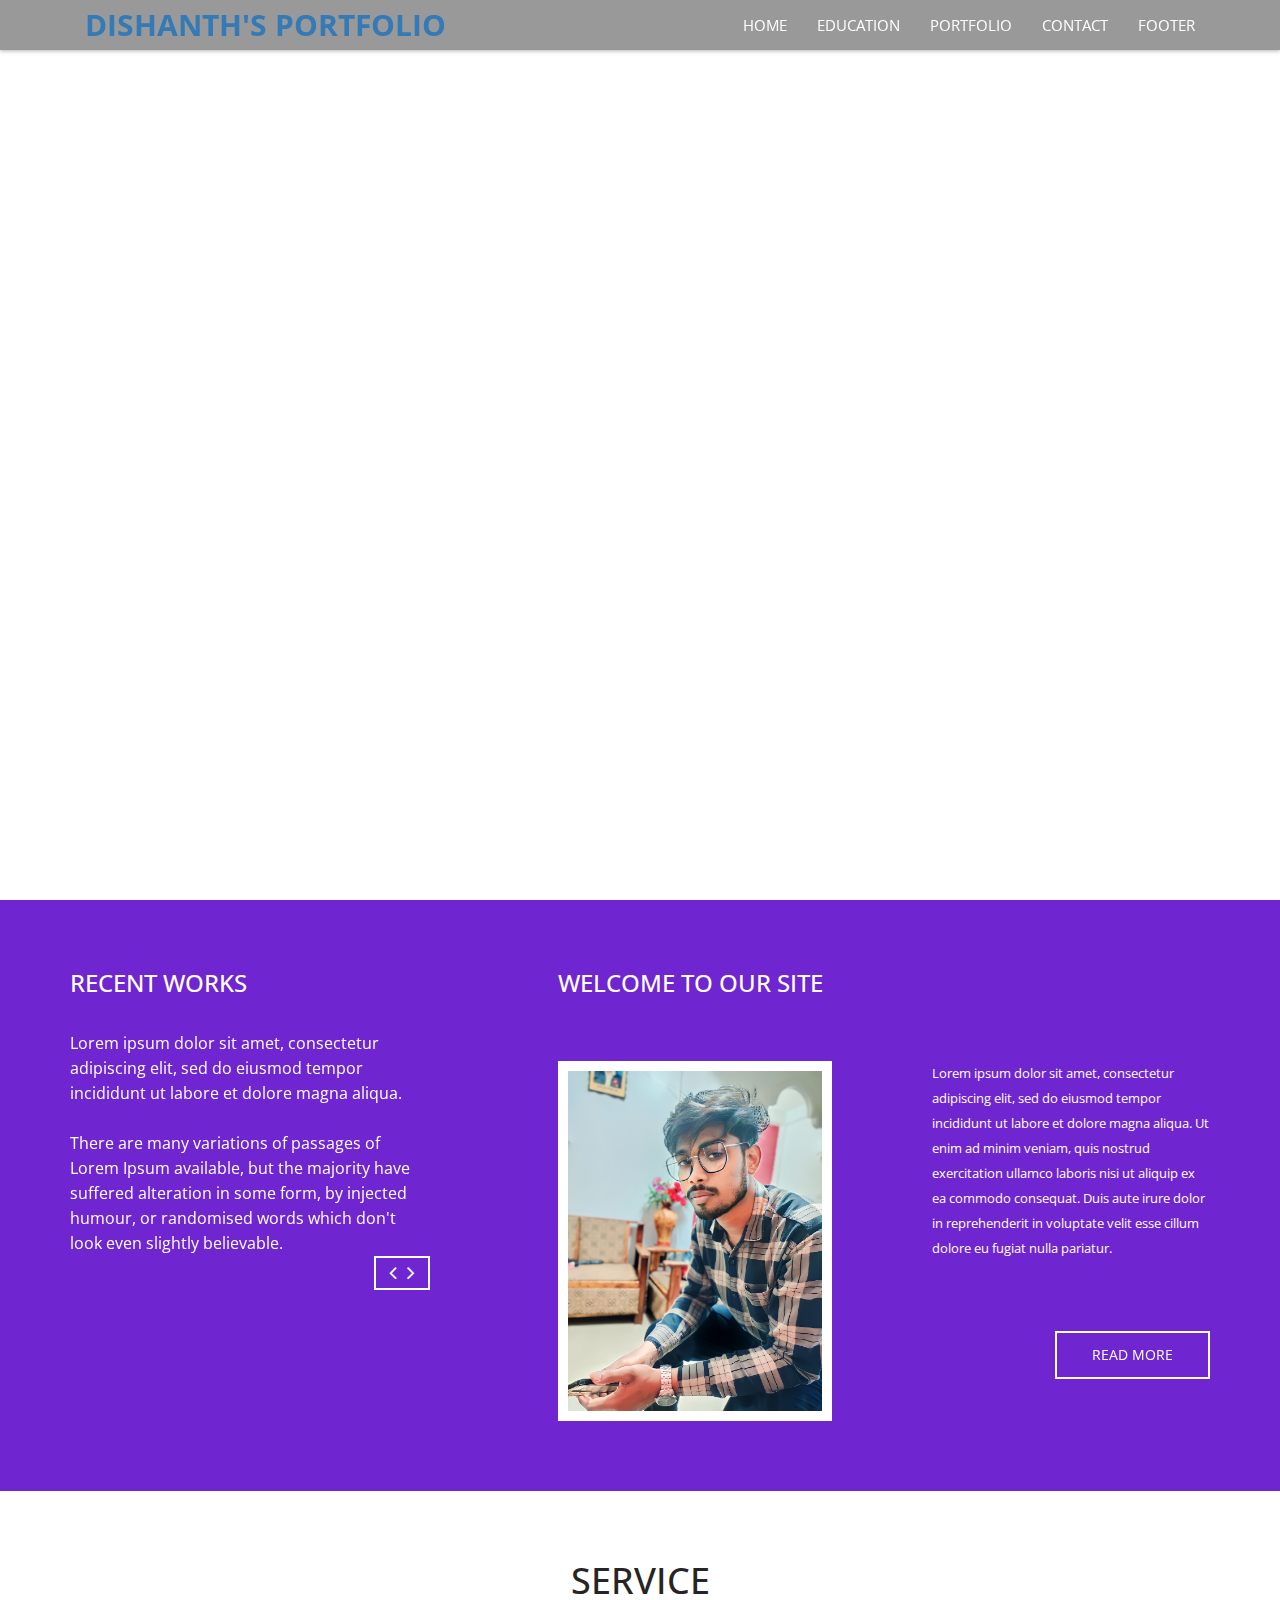
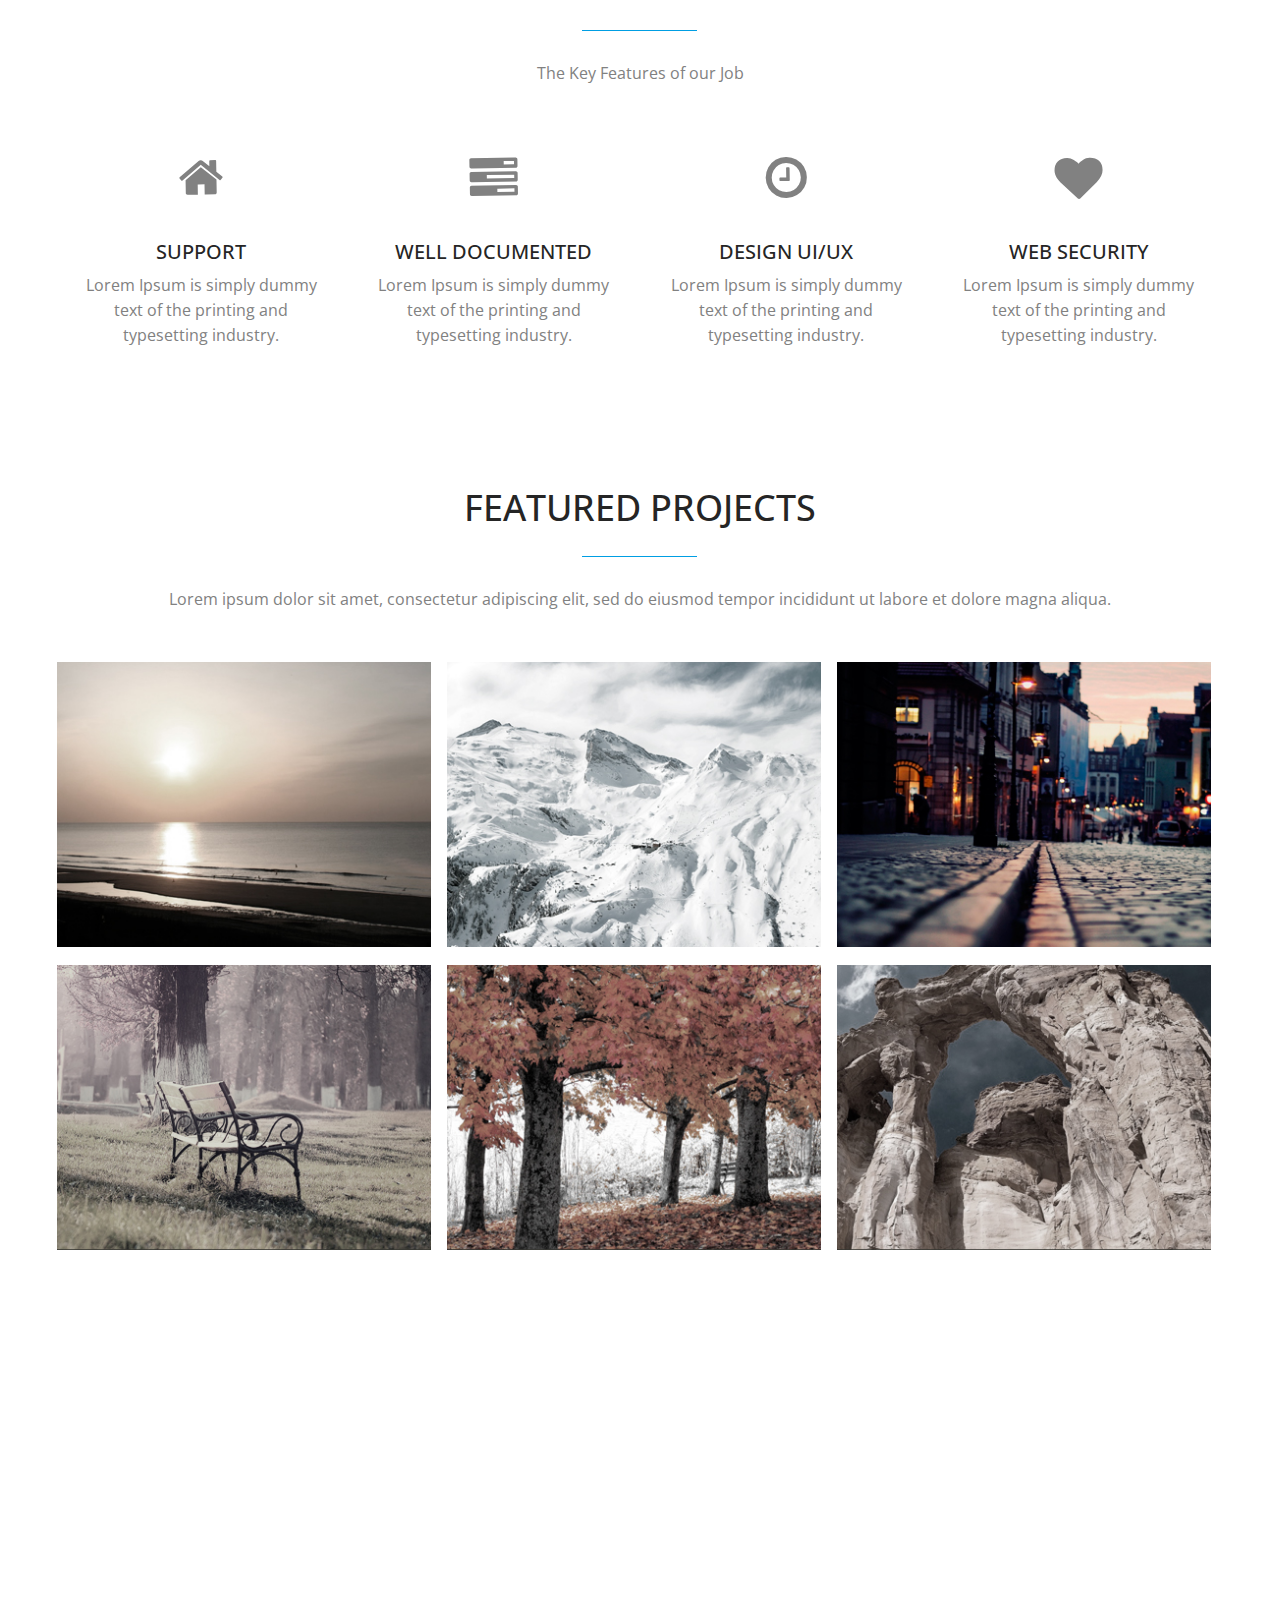
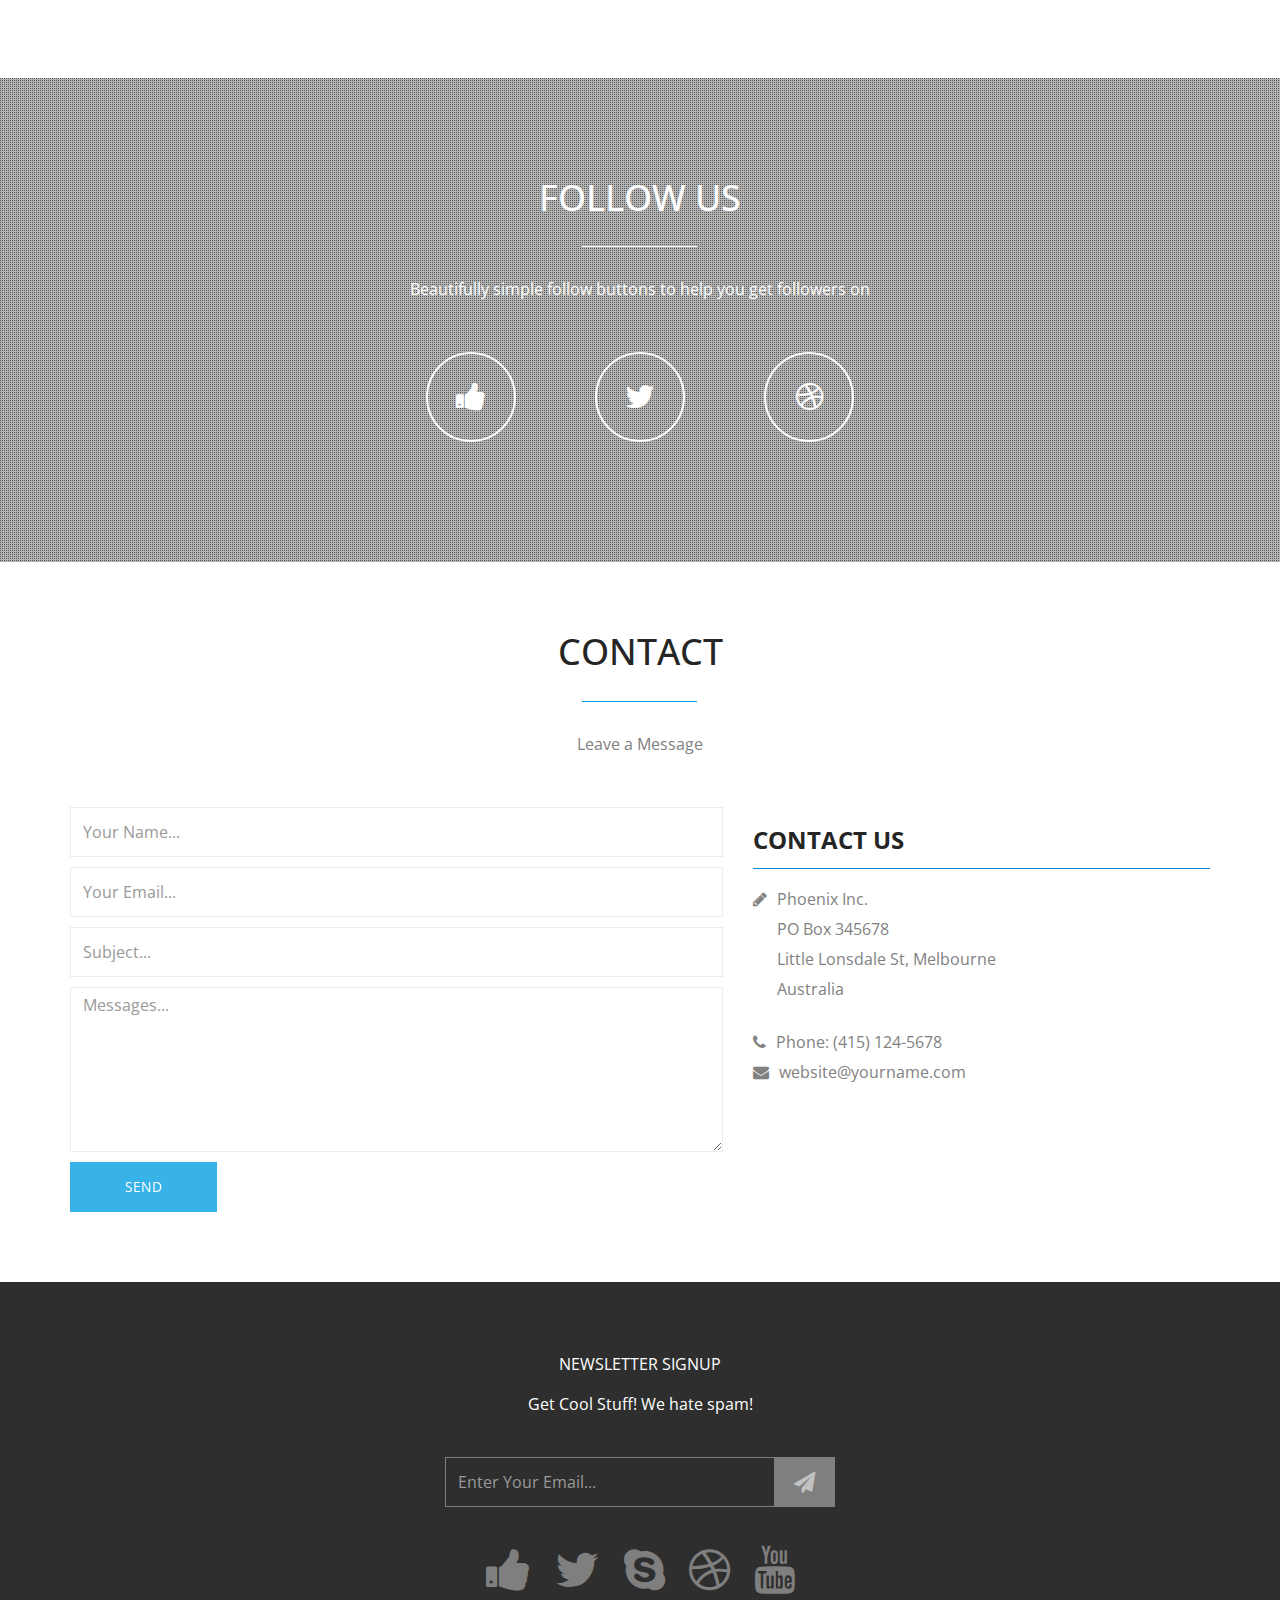
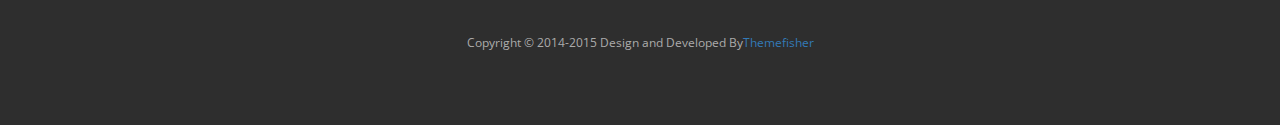
==== index.html @ 896ec860 "trio" ====
<!DOCTYPE html>
<html lang="en" class="no-js"> <!--<![endif]-->
    <head>
    	<!-- meta character set -->
        <meta charset="utf-8">
		<!-- Always force latest IE rendering engine or request Chrome Frame -->
        <meta http-equiv="X-UA-Compatible" content="IE=edge,chrome=1">
        <title>Portfolio</title>		
		<!-- Meta Description -->
        <meta name="description" content="Blue One Page Creative HTML5 Template">
        <meta name="keywords" content="one page, single page, onepage, responsive, parallax, creative, business, html5, css3, css3 animation">
        <meta name="author" content="Muhammad Morshed">
		
		<!-- Mobile Specific Meta -->
        <meta name="viewport" content="width=device-width, initial-scale=1">
		
		<!-- CSS
		================================================== -->
		
		<link href='http://fonts.googleapis.com/css?family=Open+Sans:400,300,700' rel='stylesheet' type='text/css'>
		
		<!-- Fontawesome Icon font -->
        <link rel="stylesheet" href="css/font-awesome.min.css">
		<!-- bootstrap.min -->
        <link rel="stylesheet" href="css/jquery.fancybox.css">
		<!-- bootstrap.min -->
        <link rel="stylesheet" href="css/bootstrap.min.css">
		<!-- bootstrap.min -->
        <link rel="stylesheet" href="css/owl.carousel.css">
		<!-- bootstrap.min -->
        <link rel="stylesheet" href="css/slit-slider.css">
		<!-- bootstrap.min -->
        <link rel="stylesheet" href="css/animate.css">
		<!-- Main Stylesheet -->
        <link rel="stylesheet" href="css/main.css">

		<!-- Modernizer Script for old Browsers -->
        <script src="js/modernizr-2.6.2.min.js"></script>

    </head>
	
    <body id="body">

		<!-- preloader -->
		<div id="preloader">
            <div class="loder-box">
            	<div class="battery"></div>
            </div>
		</div>
		<!-- end preloader -->

        <!--
        Fixed Navigation
        ==================================== -->
        <header id="navigation" class="navbar-inverse navbar-fixed-top animated-header">
            <div class="container">
                <div class="navbar-header">
                    <!-- responsive nav button -->
					<button type="button" class="navbar-toggle" data-toggle="collapse" data-target=".navbar-collapse">
						<span class="sr-only">Toggle navigation</span>
						<span class="icon-bar"></span>
						<span class="icon-bar"></span>
						<span class="icon-bar"></span>
                    </button>
					<!-- /responsive nav button -->
					
					<!-- logo -->
					<h1 class="navbar-brand">
						<a href="#body">DISHANTH'S PORTFOLIO</a>
					</h1>
					<!-- /logo -->
                </div>

				<!-- main nav -->
                <nav class="collapse navbar-collapse navbar-right" role="navigation">
                    <ul id="nav" class="nav navbar-nav">
                        <li><a href="#body">Home</a></li>
						<li><a href="#about">Education</a></li>
                        <li><a href="#portfolio">portfolio</a></li>
                        <li><a href="#contact">Contact</a></li>
						<li><a href="#footer">footer</a></li>
                    </ul>
                </nav>
				<!-- /main nav -->
				
            </div>
        </header>
        <!--
        End Fixed Navigation
        ==================================== -->
		
		<main class="site-content" role="main">
		
        <!--
        Home Slider
        ==================================== -->
		
		<section id="home-slider">
            <div id="slider" class="sl-slider-wrapper">

				<div class="sl-slider">
				
					<div class="sl-slide" data-orientation="horizontal" data-slice1-rotation="-25" data-slice2-rotation="-25" data-slice1-scale="2" data-slice2-scale="2">

						<div class="bg-img bg-img-1"></div>

						<div class="slide-caption">
                            <div class="caption-content">
                                <h2 class="animated fadeInDown">Expert web development stunning <br> results</h2>
                                <span class="animated fadeInDown">Fast, secure, and SEO friendly</span>
                            </div>
                        </div>
						
					</div>
					
					<div class="sl-slide" data-orientation="vertical" data-slice1-rotation="10" data-slice2-rotation="-15" data-slice1-scale="1.5" data-slice2-scale="1.5">
					
						<div class="bg-img bg-img-2"></div>
						<div class="slide-caption">
                            <div class="caption-content">
                                <h2>Transform your moments into <br> cinematic</h2>
                                <span>masterpieces edit like a pro today</span>
                            </div>
                        </div>
						
					</div>
					
					<div class="sl-slide" data-orientation="horizontal" data-slice1-rotation="3" data-slice2-rotation="3" data-slice1-scale="2" data-slice2-scale="1">
						
						<div class="bg-img bg-img-3"></div>
						<div class="slide-caption">
                            <div class="caption-content">
                                <h2>Expert solutions, reliable service <br> trust a skilled </h2>
                                <span>technician to get the job done right</span>
                            </div>
                        </div>

					</div>

				</div><!-- /sl-slider -->

          
                
                <nav id="nav-arrows" class="nav-arrows hidden-xs hidden-sm visible-md visible-lg">
                    <a href="javascript:;" class="sl-prev">
                        <i class="fa fa-angle-left fa-3x"></i>
                    </a>
                    <a href="javascript:;" class="sl-next">
                        <i class="fa fa-angle-right fa-3x"></i>
                    </a>
                </nav>
                

				<nav id="nav-dots" class="nav-dots visible-xs visible-sm hidden-md hidden-lg">
					<span class="nav-dot-current"></span>
					<span></span>
					<span></span>
				</nav>

			</div><!-- /slider-wrapper -->
		</section>
		
       
			
			<!-- about section -->
			<section id="about" >
				<div class="container">
					<div class="row">
						<div class="col-md-4 wow animated fadeInLeft">
							<div class="recent-works">
								<h3>Recent Works</h3>
								<div id="works">
									<div class="work-item">
										<p>Lorem ipsum dolor sit amet, consectetur adipiscing elit, sed do eiusmod tempor incididunt ut labore et dolore magna aliqua. <br> <br> There are many variations of passages of Lorem Ipsum available, but the majority have suffered alteration in some form, by injected humour, or randomised words which don't look even slightly believable.</p>
									</div>
									<div class="work-item">
										<p>Lorem ipsum dolor sit amet, consectetur adipiscing elit, sed do eiusmod tempor incididunt ut labore et dolore magna aliqua. <br><br> There are many variations of passages of Lorem Ipsum available, but the majority have suffered alteration in some form, by injected humour, or randomised words which don't look even slightly believable.</p>
									</div>
									<div class="work-item">
										<p>Lorem ipsum dolor sit amet, consectetur adipiscing elit, sed do eiusmod tempor incididunt ut labore et dolore magna aliqua. <br><br> There are many variations of passages of Lorem Ipsum available, but the majority have suffered alteration in some form, by injected humour, or randomised words which don't look even slightly believable.</p>
									</div>
								</div>
							</div>
						</div>
						<div class="col-md-7 col-md-offset-1 wow animated fadeInRight">
							<div class="welcome-block">
								<h3>Welcome To Our Site</h3>								
						     	 <div class="message-body">
									<img src="img/member-1.jpg" class="pull-left" alt="member">
						       		<p>Lorem ipsum dolor sit amet, consectetur adipiscing elit, sed do eiusmod tempor incididunt ut labore et dolore magna aliqua. Ut enim ad minim veniam, quis nostrud exercitation ullamco laboris nisi ut aliquip ex ea commodo consequat. Duis aute irure dolor in reprehenderit in voluptate velit esse cillum dolore eu fugiat nulla pariatur. </p>
						     	 </div>
						       	<a href="#" class="btn btn-border btn-effect pull-right">Read More</a>
						    </div>
						</div>
					</div>
				</div>
			</section>
			<!-- end about section -->
			
			
			<!-- Service section -->
			<section id="service">
				<div class="container">
					<div class="row">
					
						<div class="sec-title text-center">
							<h2 class="wow animated bounceInLeft">Service</h2>
							<p class="wow animated bounceInRight">The Key Features of our Job</p>
						</div>
						
						<div class="col-md-3 col-sm-6 col-xs-12 text-center wow animated zoomIn">
							<div class="service-item">
								<div class="service-icon">
									<i class="fa fa-home fa-3x"></i>
								</div>
								<h3>Support</h3>
								<p>Lorem Ipsum is simply dummy text of the printing and typesetting industry. </p>
							</div>
						</div>
					
						<div class="col-md-3 col-sm-6 col-xs-12 text-center wow animated zoomIn" data-wow-delay="0.3s">
							<div class="service-item">
								<div class="service-icon">
									<i class="fa fa-tasks fa-3x"></i>
								</div>
								<h3>Well Documented</h3>
								<p>Lorem Ipsum is simply dummy text of the printing and typesetting industry. </p>
							</div>
						</div>
					
						<div class="col-md-3 col-sm-6 col-xs-12 text-center wow animated zoomIn" data-wow-delay="0.6s">
							<div class="service-item">
								<div class="service-icon">
									<i class="fa fa-clock-o fa-3x"></i>
								</div>
								<h3>Design UI/UX</h3>
								<p>Lorem Ipsum is simply dummy text of the printing and typesetting industry. </p>
							</div>
						</div>
					
						<div class="col-md-3 col-sm-6 col-xs-12 text-center wow animated zoomIn" data-wow-delay="0.9s">
							<div class="service-item">
								<div class="service-icon">
									<i class="fa fa-heart fa-3x"></i>
								</div>
								
								<h3>Web Security</h3>
								<p>Lorem Ipsum is simply dummy text of the printing and typesetting industry. </p>							
							</div>
						</div>
						
					</div>
				</div>
			</section>
			<!-- end Service section -->
			
			<!-- portfolio section -->
			<section id="portfolio">
				<div class="container">
					<div class="row">
					
						<div class="sec-title text-center wow animated fadeInDown">
							<h2>FEATURED PROJECTS</h2>
							<p>Lorem ipsum dolor sit amet, consectetur adipiscing elit, sed do eiusmod tempor incididunt ut labore et dolore magna aliqua.</p>
						</div>
						

						<ul class="project-wrapper wow animated fadeInUp">
							<li class="portfolio-item">
								<img src="img/portfolio/item.jpg" class="img-responsive" alt="Lorem ipsum dolor sit amet, consectetur adipiscing elit, sed do eiusmod tempor incididunt ut labore et dolore magna aliqua. Ut enim ad minim veniam, quis nostrud exercitation ullamco laboris nisi ut aliquip ex ea commodo consequat">
								<figcaption class="mask">
									<h3>Wall street</h3>
									<p>Lorem Ipsum is simply dummy text of the printing and typesetting ndustry. </p>
								</figcaption>
								<ul class="external">
									<li><a class="fancybox" title="Araund The world" data-fancybox-group="works" href="img/portfolio/item.jpg"><i class="fa fa-search"></i></a></li>
									<li><a href=""><i class="fa fa-link"></i></a></li>
								</ul>
							</li>
							
							<li class="portfolio-item">
								<img src="img/portfolio/item2.jpg" class="img-responsive" alt="Lorem Ipsum is simply dummy text of the printing and typesetting ndustry. ">
								<figcaption class="mask">
									<h3>Wall street</h3>
									<p>Lorem Ipsum is simply dummy text of the printing and typesetting ndustry. </p>
								</figcaption>
								<ul class="external">
									<li><a class="fancybox" title="Wall street" href="img/slider/banner.jpg" data-fancybox-group="works" ><i class="fa fa-search"></i></a></li>
									<li><a href=""><i class="fa fa-link"></i></a></li>
								</ul>
							</li>
							
							<li class="portfolio-item">
								<img src="img/portfolio/item3.jpg" class="img-responsive" alt="Lorem Ipsum is simply dummy text of the printing and typesetting ndustry. ">
								<figcaption class="mask">
									<h3>Wall street</h3>
									<p>Lorem Ipsum is simply dummy text of the printing and typesetting ndustry. </p>
								</figcaption>
								<ul class="external">
									<li><a class="fancybox" title="Behind The world" data-fancybox-group="works" href="img/portfolio/item3.jpg"><i class="fa fa-search"></i></a></li>
									<li><a href=""><i class="fa fa-link"></i></a></li>
								</ul>
							</li>
							
							<li class="portfolio-item">
								<img src="img/portfolio/item4.jpg" class="img-responsive" alt="Lorem Ipsum is simply dummy text of the printing and typesetting ndustry.">
								<figcaption class="mask">
									<h3>Wall street</h3>
									<p>Lorem Ipsum is simply dummy text of the printing and typesetting ndustry. </p>
								</figcaption>
								<ul class="external">
									<li><a class="fancybox" title="Wall street 4" data-fancybox-group="works" href="img/portfolio/item4.jpg"><i class="fa fa-search"></i></a></li>
									<li><a href=""><i class="fa fa-link"></i></a></li>
								</ul>
							</li>
							
							<li class="portfolio-item">
								<img src="img/portfolio/item5.jpg" class="img-responsive" alt="Lorem Ipsum is simply dummy text of the printing and typesetting ndustry. ">
								<figcaption class="mask">
									<h3>Wall street</h3>
									<p>Lorem Ipsum is simply dummy text of the printing and typesetting ndustry. </p>
								</figcaption>
								<ul class="external">
									<li><a class="fancybox" title="Wall street 5" data-fancybox-group="works" href="img/portfolio/item5.jpg"><i class="fa fa-search"></i></a></li>
									<li><a href=""><i class="fa fa-link"></i></a></li>
								</ul>
							</li>
							
							<li class="portfolio-item">
								<img src="img/portfolio/item6.jpg" class="img-responsive" alt="Lorem Ipsum is simply dummy text of the printing and typesetting ndustry. ">
								<figcaption class="mask">
									<h3>Wall street</h3>
									<p>Lorem Ipsum is simply dummy text of the printing and typesetting ndustry. </p>
								</figcaption>
								<ul class="external">
									<li><a class="fancybox" title="Wall street 6" data-fancybox-group="works" href="img/portfolio/item6.jpg"><i class="fa fa-search"></i></a></li>
									<li><a href=""><i class="fa fa-link"></i></a></li>
								</ul>
							</li>
						</ul>
						
					</div>
				</div>
			</section>
			<!-- end portfolio section -->
			
			<!-- Testimonial section -->
			<section id="testimonials" class="parallax">
				<div class="overlay">
					<div class="container">
						<div class="row">
						</div>
					</div>
				</div>
			</section>
			<!-- end Testimonial section -->
			
			<!-- Social section -->
			<section id="social" class="parallax">
				<div class="overlay">
					<div class="container">
						<div class="row">
						
							<div class="sec-title text-center white wow animated fadeInDown">
								<h2>FOLLOW US</h2>
								<p>Beautifully simple follow buttons to help you get followers on</p>
							</div>
							
							<ul class="social-button">
								<li class="wow animated zoomIn"><a href="#"><i class="fa fa-thumbs-up fa-2x"></i></a></li>
								<li class="wow animated zoomIn" data-wow-delay="0.3s"><a href="#"><i class="fa fa-twitter fa-2x"></i></a></li>
								<li class="wow animated zoomIn" data-wow-delay="0.6s"><a href="#"><i class="fa fa-dribbble fa-2x"></i></a></li>							
							</ul>
							
						</div>
					</div>
				</div>
			</section>
			<!-- end Social section -->
			
			<!-- Contact section -->
			<section id="contact" >
				<div class="container">
					<div class="row">
						
						<div class="sec-title text-center wow animated fadeInDown">
							<h2>Contact</h2>
							<p>Leave a Message</p>
						</div>
						
						
						<div class="col-md-7 contact-form wow animated fadeInLeft">
							<form action="#" method="post">
								<div class="input-field">
									<input type="text" name="name" class="form-control" placeholder="Your Name...">
								</div>
								<div class="input-field">
									<input type="email" name="email" class="form-control" placeholder="Your Email...">
								</div>
								<div class="input-field">
									<input type="text" name="subject" class="form-control" placeholder="Subject...">
								</div>
								<div class="input-field">
									<textarea name="message" class="form-control" placeholder="Messages..."></textarea>
								</div>
						       	<button type="submit" id="submit" class="btn btn-blue btn-effect">Send</button>
							</form>
						</div>
						
						<div class="col-md-5 wow animated fadeInRight">
							<address class="contact-details">
								<h3>Contact Us</h3>						
								<p><i class="fa fa-pencil"></i>Phoenix Inc.<span>PO Box 345678</span> <span>Little Lonsdale St, Melbourne </span><span>Australia</span></p><br>
								<p><i class="fa fa-phone"></i>Phone: (415) 124-5678 </p>
								<p><i class="fa fa-envelope"></i>website@yourname.com</p>
							</address>
						</div>
			
					</div>
				</div>
			</section>
			<!-- end Contact section -->
		</main>
		
		<footer id="footer">
			<div class="container">
				<div class="row text-center">
					<div class="footer-content">
						<div class="wow animated fadeInDown">
							<p>newsletter signup</p>
							<p>Get Cool Stuff! We hate spam!</p>
						</div>
						<form action="#" method="post" class="subscribe-form wow animated fadeInUp">
							<div class="input-field">
								<input type="email" class="subscribe form-control" placeholder="Enter Your Email...">
								<button type="submit" class="submit-icon">
									<i class="fa fa-paper-plane fa-lg"></i>
								</button>
							</div>
						</form>
						<div class="footer-social">
							<ul>
								<li class="wow animated zoomIn"><a href="#"><i class="fa fa-thumbs-up fa-3x"></i></a></li>
								<li class="wow animated zoomIn" data-wow-delay="0.3s"><a href="#"><i class="fa fa-twitter fa-3x"></i></a></li>
								<li class="wow animated zoomIn" data-wow-delay="0.6s"><a href="#"><i class="fa fa-skype fa-3x"></i></a></li>
								<li class="wow animated zoomIn" data-wow-delay="0.9s"><a href="#"><i class="fa fa-dribbble fa-3x"></i></a></li>
								<li class="wow animated zoomIn" data-wow-delay="1.2s"><a href="#"><i class="fa fa-youtube fa-3x"></i></a></li>
							</ul>
						</div>
						
						<p>Copyright &copy; 2014-2015 Design and Developed By<a href="http://www.themefisher.com">Themefisher</a> </p>
					</div>
				</div>
			</div>
		</footer>
		
		<!-- Essential jQuery Plugins
		================================================== -->
		<!-- Main jQuery -->
        <script src="js/jquery-1.11.1.min.js"></script>
		<!-- Twitter Bootstrap -->
        <script src="js/bootstrap.min.js"></script>
		<!-- Single Page Nav -->
        <script src="js/jquery.singlePageNav.min.js"></script>
		<!-- jquery.fancybox.pack -->
        <script src="js/jquery.fancybox.pack.js"></script>
		<!-- Google Map API -->
		<script src="http://maps.google.com/maps/api/js?sensor=false"></script>
		<!-- Owl Carousel -->
        <script src="js/owl.carousel.min.js"></script>
        <!-- jquery easing -->
        <script src="js/jquery.easing.min.js"></script>
        <!-- Fullscreen slider -->
        <script src="js/jquery.slitslider.js"></script>
        <script src="js/jquery.ba-cond.min.js"></script>
		<!-- onscroll animation -->
        <script src="js/wow.min.js"></script>
		<!-- Custom Functions -->
        <script src="js/main.js"></script>
    </body>
</html>
---- css/slit-slider.css ----
.sl-slide, .sl-slides-wrapper, .sl-slide-inner {
	position: absolute;
	width: 100%;
	height: 100%;
	top: 0;
	left: 0;
}

.sl-slider-wrapper {
	width: 100%;
	height: 600px;
	overflow: hidden;
	position: relative;
}



.bg-img {
	background-position: center center;
	background-repeat: no-repeat;
	background-size: cover;
	height: 100%;
	width: 100%;
}

/* Custom navigation arrows */

.nav-arrows span {
	position: absolute;
	z-index: 2000;
	top: 50%;
	width: 40px;
	height: 40px;
	border: 8px solid #ddd;
	border: 8px solid rgba(150,150,150,0.4);
	text-indent: -90000px;
	margin-top: -40px;
	cursor: pointer;
	
	-webkit-transform: rotate(45deg);
	-moz-transform: rotate(45deg);
	-o-transform: rotate(45deg);
	-ms-transform: rotate(45deg);
	transform: rotate(45deg);
}

.nav-arrows span:hover {
	border-color: rgba(150,150,150,0.9);
}

.nav-arrows span.nav-arrow-prev {
	left: 5%;
	border-right: none;
	border-top: none;
}

.nav-arrows span.nav-arrow-next {
	right: 5%;
	border-left: none;
	border-bottom: none;
}

#nav-arrows > a {
  border: 1px solid #fff;
  color: #fff;
  display: block;
  height: 60px;
  line-height: 76px;
  position: absolute;
  text-align: center;
  top: 50%;
  width: 60px;
  z-index: 20;
  margin-top: -30px;

    -webkit-transition: all 0.5s ease 0s;
       -moz-transition: all 0.5s ease 0s;
        -ms-transition: all 0.5s ease 0s;
         -o-transition: all 0.5s ease 0s;
            transition: all 0.5s ease 0s;
}

#nav-arrows > a.sl-prev {
	left: 50px;
}

#nav-arrows > a.sl-next {
	right: 50px;
}

#nav-arrows > a.sl-next:hover {
	background-color: #009EE3;
	border-color: #009EE3;
	color: #fff;
}

/* Custom navigation dots */

.nav-dots {
	text-align: center;
	position: absolute;
	bottom: 2%;
	height: 30px;
	width: 100%;
	left: 0;
	z-index: 1000;
}

.nav-dots span {
	display: inline-block;
	position: relative;
	width: 16px;
	height: 16px;
	border-radius: 50%;
	margin: 3px;
	background: #ddd;
	background: rgba(150,150,150,0.4);
	cursor: pointer;
	box-shadow: 
		0 1px 1px rgba(255,255,255,0.4), 
		inset 0 1px 1px rgba(0,0,0,0.1);
}

.nav-dots span {
	background: rgba(150,150,150,0.1);
	margin: 6px;
	-webkit-transition: all 0.2s;
	-moz-transition: all 0.2s;
	-ms-transition: all 0.2s;
	-o-transition: all 0.2s;
	transition: all 0.2s;
	box-shadow: 
		0 1px 1px rgba(255,255,255,0.4), 
		inset 0 1px 1px rgba(0,0,0,0.1),
		0 0 0 2px rgba(255,255,255,0.5);
}

.nav-dots span.nav-dot-current,
.nav-dots span:hover {
	box-shadow: 
		0 1px 1px rgba(255,255,255,0.4), 
		inset 0 1px 1px rgba(0,0,0,0.1),
		0 0 0 5px rgba(255,255,255,0.5);
}

.nav-dots span.nav-dot-current:after {
	content: "";
	position: absolute;
	width: 10px;
	height: 10px;
	top: 3px;
	left: 3px;
	border-radius: 50%;
	background: rgba(255,255,255,0.8);
}

.bg-img-1 {
	background-image: url(../img/slider/programming-background-collage.jpg);
}
.bg-img-2 {
	background-image: url(../img/slider/3.jpg);
}
.bg-img-3 {
	background-image: url(../img/slider/premium_photo-1714618817186-17ff0dbc8102.avif);
}


/* Animations for content elements */

.sl-trans-elems .caption-content h2 {
	-webkit-animation: moveUp 1s ease-in-out both;
	-moz-animation: moveUp 1s ease-in-out both;
	-o-animation: moveUp 1s ease-in-out both;
	-ms-animation: moveUp 1s ease-in-out both;
	animation: moveUp 1s ease-in-out both;
}
.sl-trans-elems .caption-content span,
.sl-trans-elems .caption-content a {
	-webkit-animation: fadeIn 0.5s linear 0.5s both;
	-moz-animation: fadeIn 0.5s linear 0.5s both;
	-o-animation: fadeIn 0.5s linear 0.5s both;
	-ms-animation: fadeIn 0.5s linear 0.5s both;
	animation: fadeIn 0.5s linear 0.5s both;
}

.sl-trans-back-elems .caption-content h2 {
	-webkit-animation: fadeOut 1s ease-in-out both;
	-moz-animation: fadeOut 1s ease-in-out both;
	-o-animation: fadeOut 1s ease-in-out both;
	-ms-animation: fadeOut 1s ease-in-out both;
	animation: fadeOut 1s ease-in-out both;
}
.sl-trans-back-elems .caption-content span,,
.sl-trans-back-elems .caption-content a {
	-webkit-animation: fadeOut 1s linear both;
	-moz-animation: fadeOut 1s linear both;
	-o-animation: fadeOut 1s linear both;
	-ms-animation: fadeOut 1s linear both;
	animation: fadeOut 1s linear both;
}

@-webkit-keyframes moveUp{
	0% {-webkit-transform: translateY(40px);}
	100% {-webkit-transform: translateY(0px);}
}
@-moz-keyframes moveUp{
	0% {-moz-transform: translateY(40px);}
	100% {-moz-transform: translateY(0px);}
}
@-o-keyframes moveUp{
	0% {-o-transform: translateY(40px);}
	100% {-o-transform: translateY(0px);}
}
@-ms-keyframes moveUp{
	0% {-ms-transform: translateY(40px);}
	100% {-ms-transform: translateY(0px);}
}
@keyframes moveUp{
	0% {transform: translateY(40px);}
	100% {transform: translateY(0px);}
}

@-webkit-keyframes fadeIn{
	0% {opacity: 0;}
	100% {opacity: 1;}
}
@-moz-keyframes fadeIn{
	0% {opacity: 0;}
	100% {opacity: 1;}
}
@-o-keyframes fadeIn{
	0% {opacity: 0;}
	100% {opacity: 1;}
}
@-ms-keyframes fadeIn{
	0% {opacity: 0;}
	100% {opacity: 1;}
}
@keyframes fadeIn{
	0% {opacity: 0;}
	100% {opacity: 1;}
}

@-webkit-keyframes fadeOut{
	0% {opacity: 1;}
	100% {opacity: 0;}
}
@-moz-keyframes fadeOut{
	0% {opacity: 1;}
	100% {opacity: 0;}
}
@-o-keyframes fadeOut{
	0% {opacity: 1;}
	100% {opacity: 0;}
}
@-ms-keyframes fadeOut{
	0% {opacity: 1;}
	100% {opacity: 0;}
}
@keyframes fadeOut{
	0% {opacity: 1;}
	100% {opacity: 0;}
}
---- css/main.css ----
/**
*
* ---------------------------------------------------------------------------
*
* Template : Blue - A One-Page HTML Portfolio/Business Template
* Author : Muhammad Morshd
* Author URI : http://morsheds.com
*
* --------------------------------------------------------------------------- 
*
*/

/* =================================== */
/*	Basic Style 
/* =================================== */

body {
    background-color: #fff;
    font-family: 'Open Sans', sans-serif;
    line-height: 24px;
    font-size: 16px;
    color: #818181;
}

figure, p, address {
    margin: 0;
}

p {
    line-height: 25px;
}

iframe {
    border: 0;
}

a {
    -webkit-transition: all 0.3s ease-out 0s;
       -moz-transition: all 0.3s ease-out 0s;
        -ms-transition: all 0.3s ease-out 0s;
         -o-transition: all 0.3s ease-out 0s;
            transition: all 0.3s ease-out 0s;
}

a, a:hover, a:focus, .btn:focus {
    text-decoration: none;
    outline: none;
}

h1, h2, h3, h4, h5, h6,
.h1, .h2, .h3, .h4, .h5, .h6 {
    font-family: 'Open Sans', sans-serif;
    color: #252525;
}

main > section {
    padding: 70px 0;
}

.btn {
    border-radius: 0;
    border: 0;
    position: relative;
    text-transform: uppercase;
}

.btn-blue {
    background-color: rgba(0,158,227, 0.78);
    box-shadow: 0 -2px 0 rgba(0, 0, 0, 0.15) inset;
    padding: 15px 55px;
    color: #fff;
}

.btn-border {
    border: 2px solid #fff;
    color: #fff;
    padding: 12px 35px;
}

.bg-blue {
    background-color: #009EE3;
}

/* Sweep To Right */
.btn-effect {
	vertical-align: middle;
	box-shadow: 0 0 1px rgba(0, 0, 0, 0);
	position: relative;
	display: inline-block;

	-webkit-transform: translateZ(0);
	   -moz-transform: translateZ(0);
		-ms-transform: translateZ(0);
		 -o-transform: translateZ(0);
			transform: translateZ(0);
		  
	-webkit-backface-visibility: hidden;
	   -moz-backface-visibility: hidden;
			backface-visibility: hidden;
		  
	-webkit-transition-property: color;
	   -moz-transition-property: color;
		-ms-transition-property: color;
			transition-property: color;
		  
	-webkit-transition-duration: 0.3s;
	   -moz-transition-duration: 0.3s;
		-ms-transition-duration: 0.3s;
			transition-duration: 0.3s;
		  
	-moz-osx-font-smoothing: grayscale;
}

.btn-effect:before {
	content: "";
	position: absolute;
	z-index: -1;
	top: 0;
	left: 0;
	right: 0;
	bottom: 0;
	background: #fff;
	
	-webkit-transform: scaleX(0);
	   -moz-transform: scaleX(0);
		-ms-transform: scaleX(0);
			transform: scaleX(0);
			
	-webkit-transform-origin: 0 50%;
	   -moz-transform-origin: 0 50%;
		-ms-transform-origin: 0 50%;
			transform-origin: 0 50%;
			
	-webkit-transition-property: transform;
	   -moz-transition-property: transform;
		-ms-transition-property: transform;
			transition-property: transform;
			
	-webkit-transition-duration: 0.3s;
	   -moz-transition-duration: 0.3s;
		-ms-transition-duration: 0.3s;
			transition-duration: 0.3s;
			
	-webkit-transition-timing-function: ease-out;
	   -moz-transition-timing-function: ease-out;
		-ms-transition-timing-function: ease-out;
			transition-timing-function: ease-out;
}

.btn-effect:hover, .btn-effect:focus, .btn-effect:active {
	color: #009EE3;
}

.btn-effect:hover:before, .btn-effect:focus:before, .btn-effect:active:before {
	-webkit-transform: scaleX(1);
	   -moz-transform: scaleX(1);
	    -ms-transform: scaleX(1);
			transform: scaleX(1);
}

.sec-title {
    margin-bottom: 50px;
}

.sec-title.white {
    color: #fff;
}

.sec-title h2 {
    font-size: 36px;
    margin: 0 0 30px;
    padding-bottom: 30px;
    position: relative;
    text-transform: uppercase;
}

.sec-title.white h2 {
    color: #fff;
}

.sec-title h2:after {
    border-bottom: 1px solid #009ee3;
    content: "";
    display: block;
    left: 45%;
    bottom: 0;
    position: absolute;
    width: 115px;
}

.sec-title.white h2:after {
    border-bottom: 1px solid #fff;
}

.parallax {
    background-attachment: fixed;
    background-position: center top;
    background-repeat: no-repeat;
    background-size: cover;
}


/**
/*	Preloader
/* ==========================================*/

#preloader {
    background-color: #fff;
    position: fixed;
    width: 100%;
    height: 100%;
    z-index: 9999;
    
}

/*Battery*/
.loder-box {
  background-color: rgba(0, 0, 0, 0.02);
  border-radius: 1px;
  height: 100px;
  left: 50%;
  margin-left: -64px;
  margin-top: -50px;
  position: absolute;
  top: 50%;
  width: 128px;
}

.battery{
    width: 60px;
    height: 25px;
    top: 35%;
    border: 1px #2E2E2E solid;
    border-radius: 2px;
    position: relative;
    -webkit-animation: charge 5s linear infinite;
       -moz-animation: charge 5s linear infinite;
            animation: charge 5s linear infinite;
    margin: 0 auto;
}

.battery:after {
  background-color: #2E2E2E;
  border-radius: 0 1px 1px 0;
  content: "";
  height: 10px;
  position: absolute;
  right: -5px;
  top: 7px;
  width: 3px;
}

@-webkit-keyframes charge{
    0%{box-shadow: inset 0px 0px 0px #2E2E2E;}
    100%{box-shadow: inset 60px 0px 0px #2E2E2E;}
}

@-moz-keyframes charge{
    0%{box-shadow: inset 0px 0px 0px #2E2E2E;}
    100%{box-shadow: inset 60px 0px 0px #2E2E2E;}
}

@keyframes charge{
    0%{box-shadow: inset 0px 0px 0px #2E2E2E;}
    100%{box-shadow: inset 60px 0px 0px #2E2E2E;}
}





/**
/*	Header
/* ==========================================*/

#navigation {
    -webkit-transition: all 0.8s ease 0s;
       -moz-transition: all 0.8s ease 0s;
        -ms-transition: all 0.8s ease 0s;
         -o-transition: all 0.8s ease 0s;
            transition: all 0.8s ease 0s;

    background-color: rgba(0,0,0,.4);
    box-shadow: 0 1px 4px rgba(0, 0, 0, 0.3);
    padding: 5px 0;
}

#navigation.animated-header {
    padding: 0px 0;
}

h1.navbar-brand {
    font-size: 30px;
    font-weight: 700;
    margin: 0;
    text-transform: uppercase;
}

.navbar-inverse .navbar-nav > li > a {
    color: #fff;
    font-size: 15px;
    text-transform: uppercase;
}


/*=================================================================
	Home Slider
==================================================================*/


#home-slider {
    position: relative;
    padding: 0;
}

.sl-slider-wrapper {
    width: 100%;
    margin: 0 auto;
    position: relative;
    overflow: hidden;
}

.sl-slider {
    position: absolute;
    top: 0;
    left: 0;
}

/* Slide wrapper and slides */

.sl-slide,
.sl-slides-wrapper,
.sl-slide-inner {
    position: absolute;
    width: 100%;
    height: 100%;
    top: 0;
    left: 0;
} 

.sl-slide {
    z-index: 1;
}

.slide-caption {
    color: #fff;
    display: table;
    height: 100%;
    left: 0;
    min-height: 100%;
    position: absolute;
    text-align: center;
    top: 0;
    width: 100%;
    z-index: 11;
}

.slide-caption .caption-content {
    vertical-align: middle;
    display: table-cell;
}

.caption-content h2 {
    color: #fff;
    font-size: 52px;
    font-weight: 400;
    margin-bottom: 25px;
    text-transform: uppercase;
}

.caption-content > span {
    display: block;
    font-size: 24px;
    margin-bottom: 45px;
    text-transform: capitalize;
}

.caption-content p {
    font-size: 29px;
    margin-bottom: 65px;
}

/* The duplicate parts/slices */

.sl-content-slice {
    overflow: hidden;
    position: absolute;
    -webkit-box-sizing: content-box;
    -moz-box-sizing: content-box;
    box-sizing: content-box;
    background: #fff;
    -webkit-backface-visibility: hidden;
    -moz-backface-visibility: hidden;
    -o-backface-visibility: hidden;
    -ms-backface-visibility: hidden;
    backface-visibility: hidden;
    opacity : 1;
}

/* Horizontal slice */

.sl-slide-horizontal .sl-content-slice {
    width: 100%;
    height: 50%;
    left: -200px;
    -webkit-transform: translateY(0%) scale(1);
    -moz-transform: translateY(0%) scale(1);
    -o-transform: translateY(0%) scale(1);
    -ms-transform: translateY(0%) scale(1);
    transform: translateY(0%) scale(1);
}

.sl-slide-horizontal .sl-content-slice:first-child {
    top: -200px;
    padding: 200px 200px 0px 200px;
}

.sl-slide-horizontal .sl-content-slice:nth-child(2) {
    top: 50%;
    padding: 0px 200px 200px 200px;
}

/* Vertical slice */

.sl-slide-vertical .sl-content-slice {
    width: 50%;
    height: 100%;
    top: -200px;
    -webkit-transform: translateX(0%) scale(1);
    -moz-transform: translateX(0%) scale(1);
    -o-transform: translateX(0%) scale(1);
    -ms-transform: translateX(0%) scale(1);
    transform: translateX(0%) scale(1);
}

.sl-slide-vertical .sl-content-slice:first-child {
    left: -200px;
    padding: 200px 0px 200px 200px;
}

.sl-slide-vertical .sl-content-slice:nth-child(2) {
    left: 50%;
    padding: 200px 200px 200px 0px;
}

/* Content wrapper */
/* Width and height is set dynamically */
.sl-content-wrapper {
    position: absolute;
}

.sl-content {
    width: 100%;
    height: 100%;
}

/* Default styles for background colors

.btn-effect:after {
    width: 0%;
    height: 100%;
    top: 0;
    left: 0;
    background: #fff;
    content: "";
    position: absolute;
    z-index: -1;

    -webkit-transition: all 0.3s ease-out 0s;
       -moz-transition: all 0.3s ease-out 0s;
        -ms-transition: all 0.3s ease-out 0s;
         -o-transition: all 0.3s ease-out 0s;
            transition: all 0.3s ease-out 0s;
}

.btn-effect:hover,
.btn-effect:active {
    color: #0e83cd;
}

.btn-effect:hover:after,
.btn-effect:active:after {
    width: 100%;
} */


/* Project laughtbox setup */

.fancybox-item.fancybox-close {
    background: url("../img/icons/close.png") no-repeat scroll 0 0 transparent;
    height: 50px;
    right: 0;
    top: 0;
    width: 50px;
}

.fancybox-next span {
    background: url("../img/right.png") no-repeat scroll center center #009ee3;
    height: 50px;
    width: 50px;
    right: 0;
}

.fancybox-prev span {
    background: url("../img/left.png") no-repeat scroll center center #009ee3;
    height: 50px;
    width: 50px;
    left: 0;
}

/*=================================================================
	About
==================================================================*/

#about {
    background-color: #6f25cf;
    color: #fff;
}

#about h3 {
    color: #fff;
    margin: 0 0 35px;
    text-transform: uppercase;
}

#about .welcome-block h3 {
    margin: 0 0 65px;
}

#about .welcome-block img {
    border: 10px solid white;
    margin-right: 100px;
    max-width: 275px;
    shadow: 0 0 10px rgba(0, 0, 0, 0.5);
}

#about .message-body {
    font-size: 13px;
    line-height: 20px;
    margin-bottom: 70px;
}

.owl-buttons {
    border: 2px solid #fff;
    display: inline-block;
    float: right;
    padding: 1px 8px 5px;
}

.owl-buttons > div {
    display: inline-block;
    padding: 0 5px;
}

.welcome-message {
    padding: 0 50px;
}

.welcome-message img {
    display: block;
    height: auto;
    max-width: 100px;
    float: left;
}

.welcome-message p {
    font-size: 13px;
    margin-left: 135px;
}

/*=================================================================
	Services
==================================================================*/

.service-icon {
    border: 3px solid transparent;
    display: inline-block;
    height: 85px;
    width: 85px;
    line-height: 101px;

    -webkit-transform: rotate(47deg);
       -moz-transform: rotate(47deg);
        -ms-transform: rotate(47deg);
         -o-transform: rotate(47deg);
            transform: rotate(47deg);

    -webkit-transition: all 0.3s ease 0s;
       -moz-transition: all 0.3s ease 0s;
        -ms-transition: all 0.3s ease 0s;
         -o-transition: all 0.3s ease 0s;
            transition: all 0.3s ease 0s;
}

.service-item:hover .service-icon {
    border: 3px solid #009ee3;
    margin-bottom: 20px;
    color: #009ee3;
}

.service-icon i {
    -webkit-transform: rotate(-48deg);
       -moz-transform: rotate(-48deg);
        -ms-transform: rotate(-48deg);
         -o-transform: rotate(-48deg);
            transform: rotate(-48deg);
}

.service-item h3 {
    font-size: 20px;
    text-transform: uppercase;
}

/*=================================================================
	Portfolio
==================================================================*/

.project-wrapper {
    margin: 0;
    padding: 0;
    list-style: none;
    text-align: center;
}

.project-wrapper li {
    display: inline-block;
}

.portfolio-item {
    cursor: pointer;
    margin: 0 1% 1% 0;
    overflow: hidden;
    position: relative;
    width: 32%;
}

figcaption.mask {
    background-color: rgba(54, 55, 50, 0.79);
    bottom: -126px;
    color: #fff;
    padding: 25px;
    position: absolute;
    width: 100%;
    text-align: left;
    
    -webkit-transition: all 0.4s ease 0s;
       -moz-transition: all 0.4s ease 0s;
        -ms-transition: all 0.4s ease 0s;
         -o-transition: all 0.4s ease 0s;
            transition: all 0.4s ease 0s;
}

.portfolio-item:hover figcaption.mask {
    bottom: 0;
}

figcaption.mask h3 {
    margin: 0;
    color: #fff;
}

ul.external {
    list-style: outside none none;
    margin: 0;
    padding: 0;
    position: absolute;
    right: 0;
    top: -47px;
    
    -webkit-transition: all 0.4s ease 0s;
       -moz-transition: all 0.4s ease 0s;
        -ms-transition: all 0.4s ease 0s;
         -o-transition: all 0.4s ease 0s;
            transition: all 0.4s ease 0s;
}

ul.external li {
    display: inline-block;
}

ul.external li a {
    background-color: rgba(255, 255, 255, 0.9);
    color: #818181;
    display: block;
    padding: 10px 18px 13px;
    
    -webkit-transition: all 0.5s ease 0s;
       -moz-transition: all 0.5s ease 0s;
        -ms-transition: all 0.5s ease 0s;
         -o-transition: all 0.5s ease 0s;
            transition: all 0.5s ease 0s;
}

ul.external li a:hover {
    background-color: #009EE3;
    color: #fff;
}

.portfolio-item:hover ul.external {
    top: 0;
}

.fancybox-skin {
    border-radius: 0;
}

.fancybox-title.fancybox-title-inside-wrap {
    padding: 15px;
}

.fancybox-title h3 {
    margin: 0 0 15px;
}

.fancybox-title p {
    color: #818181;
    font-size: 16px;
    line-height: 22px;
}

.fancybox-title-inside-wrap {
    padding-top: 0;
}

/*=================================================================
	Testimonials
==================================================================*/


#testimonials {
    background-image: url(../img/parallax/01.png);
    padding: 80px;
    color: #fff;
}

#testimonials .sec-title h2:after {
    border-bottom: 1px solid #fff;
}

#testimonials .overlay {
    padding: 100px 0 80px;
}
.price-table.featured {
    -webkit-box-shadow: 0 4px 5px rgba(0,0,0,0.19);
       -moz-box-shadow: 0 4px 5px rgba(0,0,0,0.19);
            box-shadow: 0 4px 5px rgba(0,0,0,0.19);
}

.price-table > span {
    color: #252525;
    display: block;
    font-size: 24px;
    padding: 30px 0;
    text-transform: uppercase;
}

.price-table .value {
    background-color: #f8f8f8;
    color: #727272;
    padding: 20px 0;

    -webkit-transition: all 0.7s ease 0s;
       -moz-transition: all 0.7s ease 0s;
        -ms-transition: all 0.7s ease 0s;
         -o-transition: all 0.7s ease 0s;
            transition: all 0.7s ease 0s;
}

.price-table.featured .value {
    background-color: #009EE3;
    color: #fff;
}

.price-table .value span {
    display: inline-block;
}

.price-table .value span:first-child {
    font-size: 32px;
    line-height: 32px;
}

.price-table .value span:nth-child(2) {
    font-size: 65px;
    line-height: 65px;
    margin-bottom: 25px;
}

.price-table .value span:last-child {
    font-size: 16px;
}

.price-table ul {
    margin: 0;
    padding: 0;
    list-style: none;
    text-align: center;
}

.price-table ul li {
    border-top: 1px solid #e3e3e3;
    display: block;
    padding: 25px 0;

    -webkit-transition: all 0.7s ease 0s;
       -moz-transition: all 0.7s ease 0s;
        -ms-transition: all 0.7s ease 0s;
         -o-transition: all 0.7s ease 0s;
            transition: all 0.7s ease 0s;
}

.price-table ul li a {
    display: block;
    text-transform: uppercase;
}

.price-table.featured ul li:last-child,
.price-table ul li:last-child:hover {
    background-color: #009EE3;
}

.price-table.featured ul li:last-child a,
.price-table ul li:last-child:hover a {
    color: #fff;
}


/*=================================================================
	Price
==================================================================*/

#social {
    background-image: url(../img/slider/01.jpg);
    padding: 0;
}

#social .overlay {
    background: url("../img/slide_bg.png") repeat scroll 0 0 transparent;
    padding: 100px 0 120px;
}

.social-button {
    margin: 0;
    padding: 0;
    list-style: none;
    text-align: center;
}

.social-button li {
    display: inline-block;
}

.social-button li:nth-child(2) {
    margin: 0 75px;
}

.social-button li a {
    border: 2px solid #fff;
    border-radius: 50%;
    color: #fff;
    display: block;
    height: 90px;
    line-height: 96px;
    width: 90px;
    
    -webkit-transition: all 0.2s ease 0s;
       -moz-transition: all 0.2s ease 0s;
        -ms-transition: all 0.2s ease 0s;
         -o-transition: all 0.2s ease 0s;
            transition: all 0.2s ease 0s;
}

.social-button li a:hover {
    color: #008ECC;
    border: 2px solid #008ECC;
}


/*=================================================================
	Contact
==================================================================*/

.input-field {
    margin-bottom: 10px;
}

.form-control {
    border: 1px solid #ececec;
    border-radius: 0;
    box-shadow: none;
    color: #818181;
    font-size: 16px;
    height: 50px;
}

textarea.form-control {
    width: 100%;
    height: 165px;
}

#submit:hover {
  color: #fff;
}

#submit:before {
  background-color: #0A85BB;
}

#submit.btn-effect:after {
  background: #2E2E2E;
}

.contact-details h3 {
    border-bottom: 1px solid #008ecc;
    font-weight: 700;
    margin-bottom: 15px;
    padding-bottom: 15px;
    text-transform: uppercase;
}

.contact-details p {
    line-height: 30px;
}

.contact-details p i {
    margin-right: 10px;
}

.contact-details span {
    display: block;
    margin-left: 24px;
}


/*============================================================
	Google Maps
==============================================================*/

#google-map {
    padding: 0;
}

#map-canvas {
    width: 100%;
    height: 300px;
}


/*============================================================
	Footer
==============================================================*/

#footer {
    background-color: #2E2E2E;
    padding: 70px 0;
    color: #fff;
}

.footer-content {
    width: 390px;
    margin: 0 auto;
}

.footer-content > div {
    margin-bottom: 40px;
}

.footer-content > div > p:first-child {
    margin-bottom: 15px;
    text-transform: uppercase;
}

.subscribe-form {
    position: relative;
}

.subscribe.form-control {
    background-color: transparent;
    border: 1px solid #7f7f7f;
}

.subscribe.form-control:focus {
    -webkit-box-shadow: none;
       -moz-box-shadow: none;
            box-shadow: none;
}

.submit-icon {
    background-color: #7f7f7f;
    border: 0 none;
    border-radius: 0;
    color: #c1c1c1;
    padding: 13px 20px;
    position: absolute;
    overflow: hidden;
    right: 0;
    top: 0;
}

.submit-icon .fa-paper-plane {
    position: relative;
    top: 0;
    
    -webkit-transform: translateX(0);
       -moz-transform: translateX(0);
        -ms-transform: translateX(0);
         -o-transform: translateX(0);
            transform: translateX(0);

    -webkit-transition: all 0.3s ease 0.2s;
       -moz-transition: all 0.3s ease 0.2s;
        -ms-transition: all 0.3s ease 0.2s;
         -o-transition: all 0.3s ease 0.2s;
            transition: all 0.3s ease 0.2s;
}

.submit-icon:hover .fa-paper-plane {
    position: relative;
    top: -37px;
    
    -webkit-transform: translateX(30px);
       -moz-transform: translateX(30px);
        -ms-transform: translateX(30px);
         -o-transform: translateX(30px);
            transform: translateX(30px);
}

.footer-content .footer-social {
    margin: 40px 0 35px;
}

.footer-social ul {
    list-style: outside none none;
    margin: 0;
    padding: 0;
    text-align: center;
}

.footer-social ul li {
    display: inline-block;
    margin: 0 10px;
}

.footer-social ul li a {
    color: #7f7f7f;
    display: block;
    
    -webkit-transition: all 0.2s ease 0s;
       -moz-transition: all 0.2s ease 0s;
        -ms-transition: all 0.2s ease 0s;
         -o-transition: all 0.2s ease 0s;
            transition: all 0.2s ease 0s;
}

.footer-social ul li a:hover {
    color: #009EE3;
}

.footer-content > p {
    color: #ababab;
    font-size: 12px;
}



/*============================================================ 
	Responsive Styles
 ============================================================*/

/*============================================================
	For Small Desktop
==============================================================*/

@media (min-width: 980px) and (max-width: 1150px) {

/*about*/
    #about .welcome-block img {
        margin-bottom: 30px;
    }

/* portfolio */
    figcaption.mask {
        bottom: -151px;
    }

    .testimonial-item > div:after {
        bottom: -40px;
    }
}


/*============================================================
	Tablet (Portrait) Design for a width of 768px
==============================================================*/

@media (min-width: 768px) and (max-width: 979px) {

/* home slider  */
    .caption-content h2 {
        font-size: 40px;
    }

    .caption-content p {
        font-size: 25px;
    }

    .caption-content strong {
        font-size: 45px;
    }

/* about */
    .recent-works {
        margin-bottom: 50px;
    }

    .service-item {
        margin-bottom: 50px;
    }

/* portfolio */
    .portfolio-item {
        width: 48%;
    }

/* testimonial */
    .testimonial-item {
        width: 100%;
    }

    .testimonial-item {
        width: 80%;
    }

    .testimonial-item > div:after {
        bottom: -35px;
    }

/* price */
    .price-table {
        margin-bottom: 50px;
    }

/* contact form */
    .contact-form {
        margin-bottom: 50px;
    }
}


/*============================================================
	Mobile (Portrait) Design for a width of 320px
==============================================================*/

@media only screen and (max-width: 767px) {

    body {
        font-size: 14px;
    }

    .parallax {
        background-position: centet tip !important;
    }

    .sec-title h2 {
        font-size: 25px;
    }

    .sec-title h2:after {
        left: 30%;
    }

/*navigation*/
    .navbar-inverse .navbar-toggle {
        border-color: #fff;
    }

    .navbar-inverse .navbar-toggle:hover,
    .navbar-inverse .navbar-toggle:focus {
        background-color: transparent;
    }

/* slider */
    .caption-content h2 {
        font-size: 18px;
    }

    .caption-content > span {
        font-size: 16px;
        margin-bottom: 20px;
    }

    .caption-content p {
        font-size: 16px;
        margin-bottom: 30px;
    }

    .caption-content strong {
        font-size: 22px;
    }

/* about */
    .recent-works {
        margin-bottom: 85px;
    }

    #about h3 {
        font-size: 18px;
        margin: 0 0 35px !important;
    }

    #about .owl-buttons {
        margin-top: 20px;
    }

    #about .message-body {
        margin-bottom: 45px;
    }

    #about .welcome-block img {
        margin: 0 25px 15px 0;
    }

/* service */
    .service-item {
        width: 100%;
    }

/*portfolio*/
    .portfolio-item {
        margin: 0 auto 10px;
        font-size: 14px;
        width: 280px;
    }

    figcaption.mask {
        bottom: -107px;
        color: #fff;
        padding: 15px;
    }

/* lightbox */
    .fancybox-title h3 {
        font-size: 20px;
    }

    .fancybox-title p {
        font-size: 14px;
    }

/* testimonial */
    .testimonial-item {
        width: 95%;
    }

    .testimonial-item > div:before,
    .testimonial-item > div:after {
        background-image: none;
    }

    .testimonial-item > div > span {
        margin: 30px 0 20px;
    }

/* price */
    .price-table {
        margin-bottom: 50px;
    }

/* follow us */
    .social-button li:nth-child(2) {
        margin: 0 25px;
    }

    .social-button li a {
        height: 65px;
        line-height: 71px;
        width: 65px;
    }

/* contact form */
    .contact-form {
        margin-bottom: 50px;
    }

/* footer */
    .footer-content {
        width: 100%;
    }

    .footer-social ul li {
        margin: 0 7px;
    }
}


/*============================================================
	Mobile (Landscape) Design for a width of 480px
==============================================================*/

@media only screen and (min-width: 480px) and (max-width: 767px) {

    .sec-title h2:after {
        left: 38%;
    }

/* home slider */
    .caption-content h2 {
        font-size: 35px;
    }

    .caption-content p {
        font-size: 25px;
    }

    .caption-content strong {
        font-size: 35px;
    }

/*about*/

    #about .welcome-block h3 {
        margin: 0 0 35px;
    }

/* service */

    .service-item {
        margin: 0 auto 50px;
        width: 55%;
    }

/* portfolio */
    .portfolio-item {
        width: 48%;
    }

    figcaption.mask {
        bottom: -132px;
    }

/* testimonial */
    .testimonial-item {
        width: 80%;
    }

    .testimonial-item > div:before {
        bottom: 160px;
    }

/* social */
    .social-button li:nth-child(2) {
        margin: 0 50px;
    }

    .social-button li a {
        height: 90px;
        line-height: 96px;
        width: 90px;
    }

/* price */
    .price-table {
        margin-bottom: 50px;
    }

/* contact form */
    .contact-form {
        margin-bottom: 50px;
    }

/* footer */
    .footer-content {
        width: 380px;
    }
}
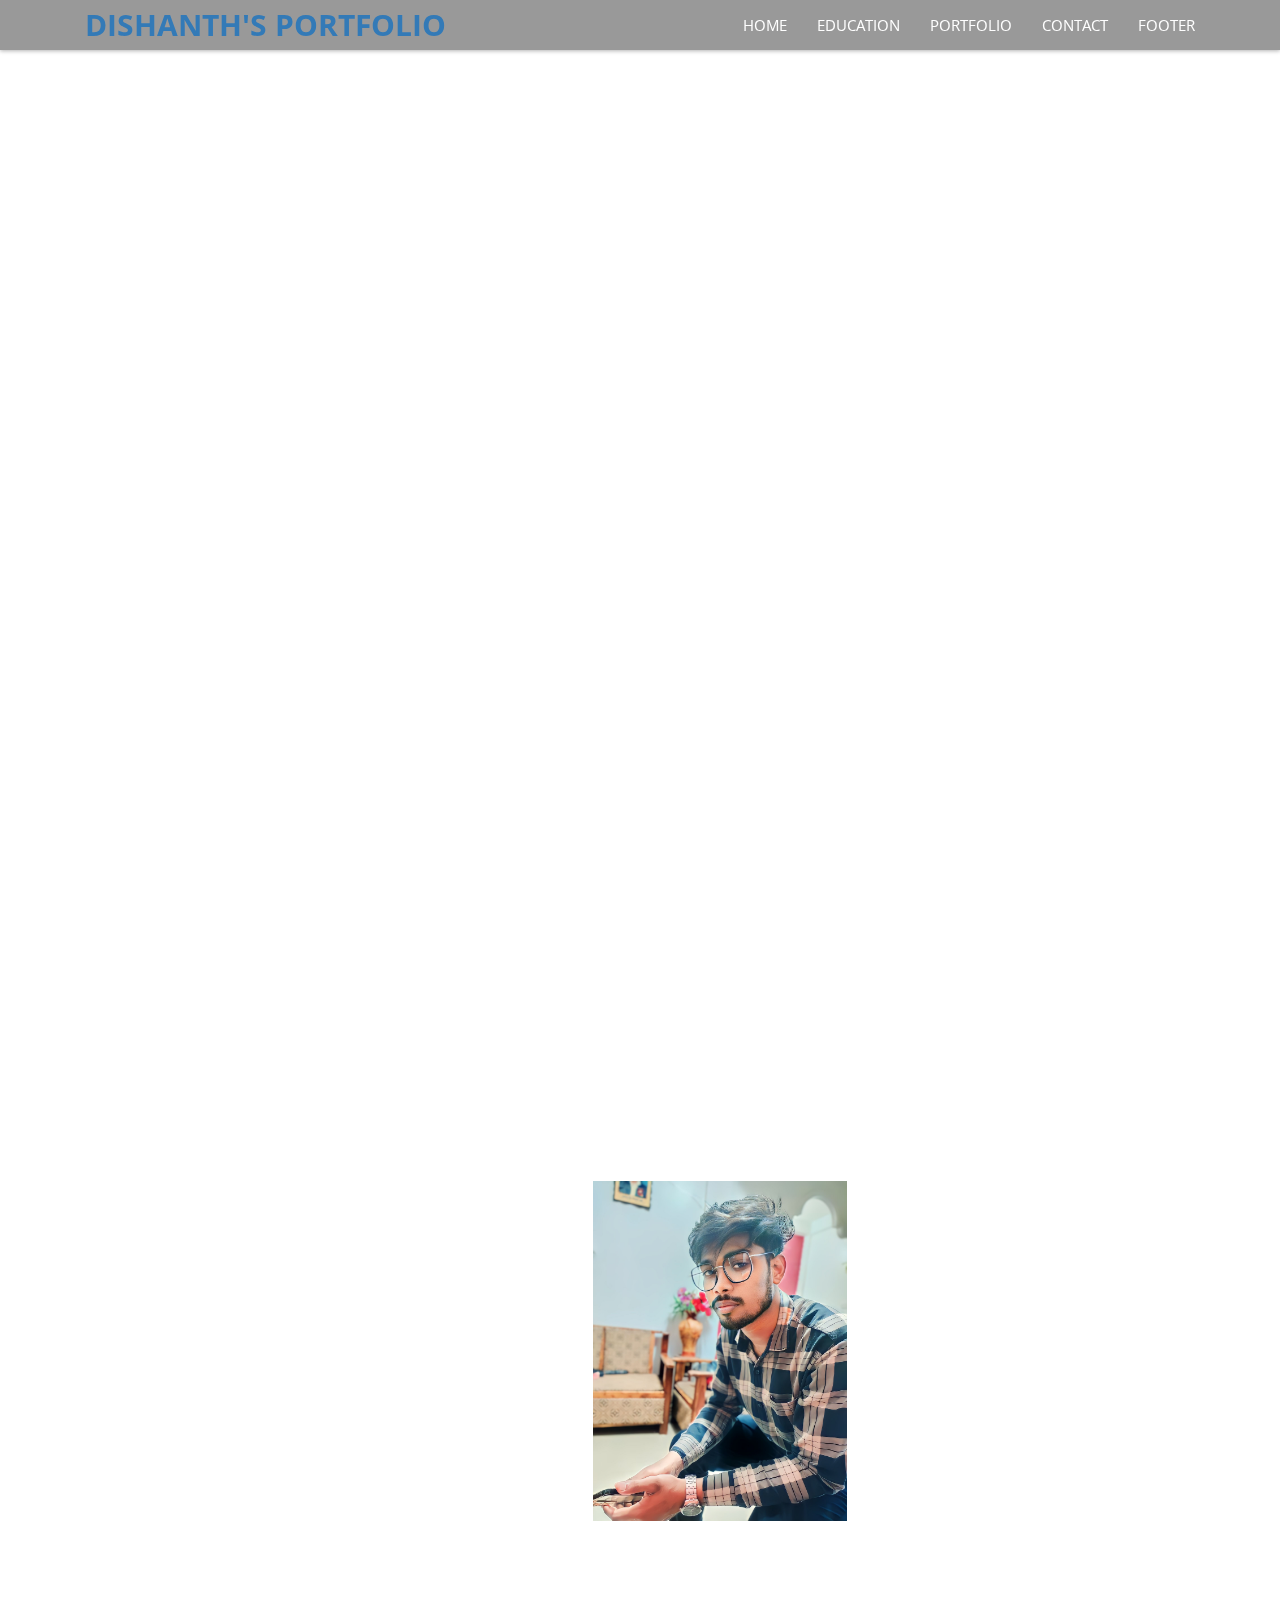
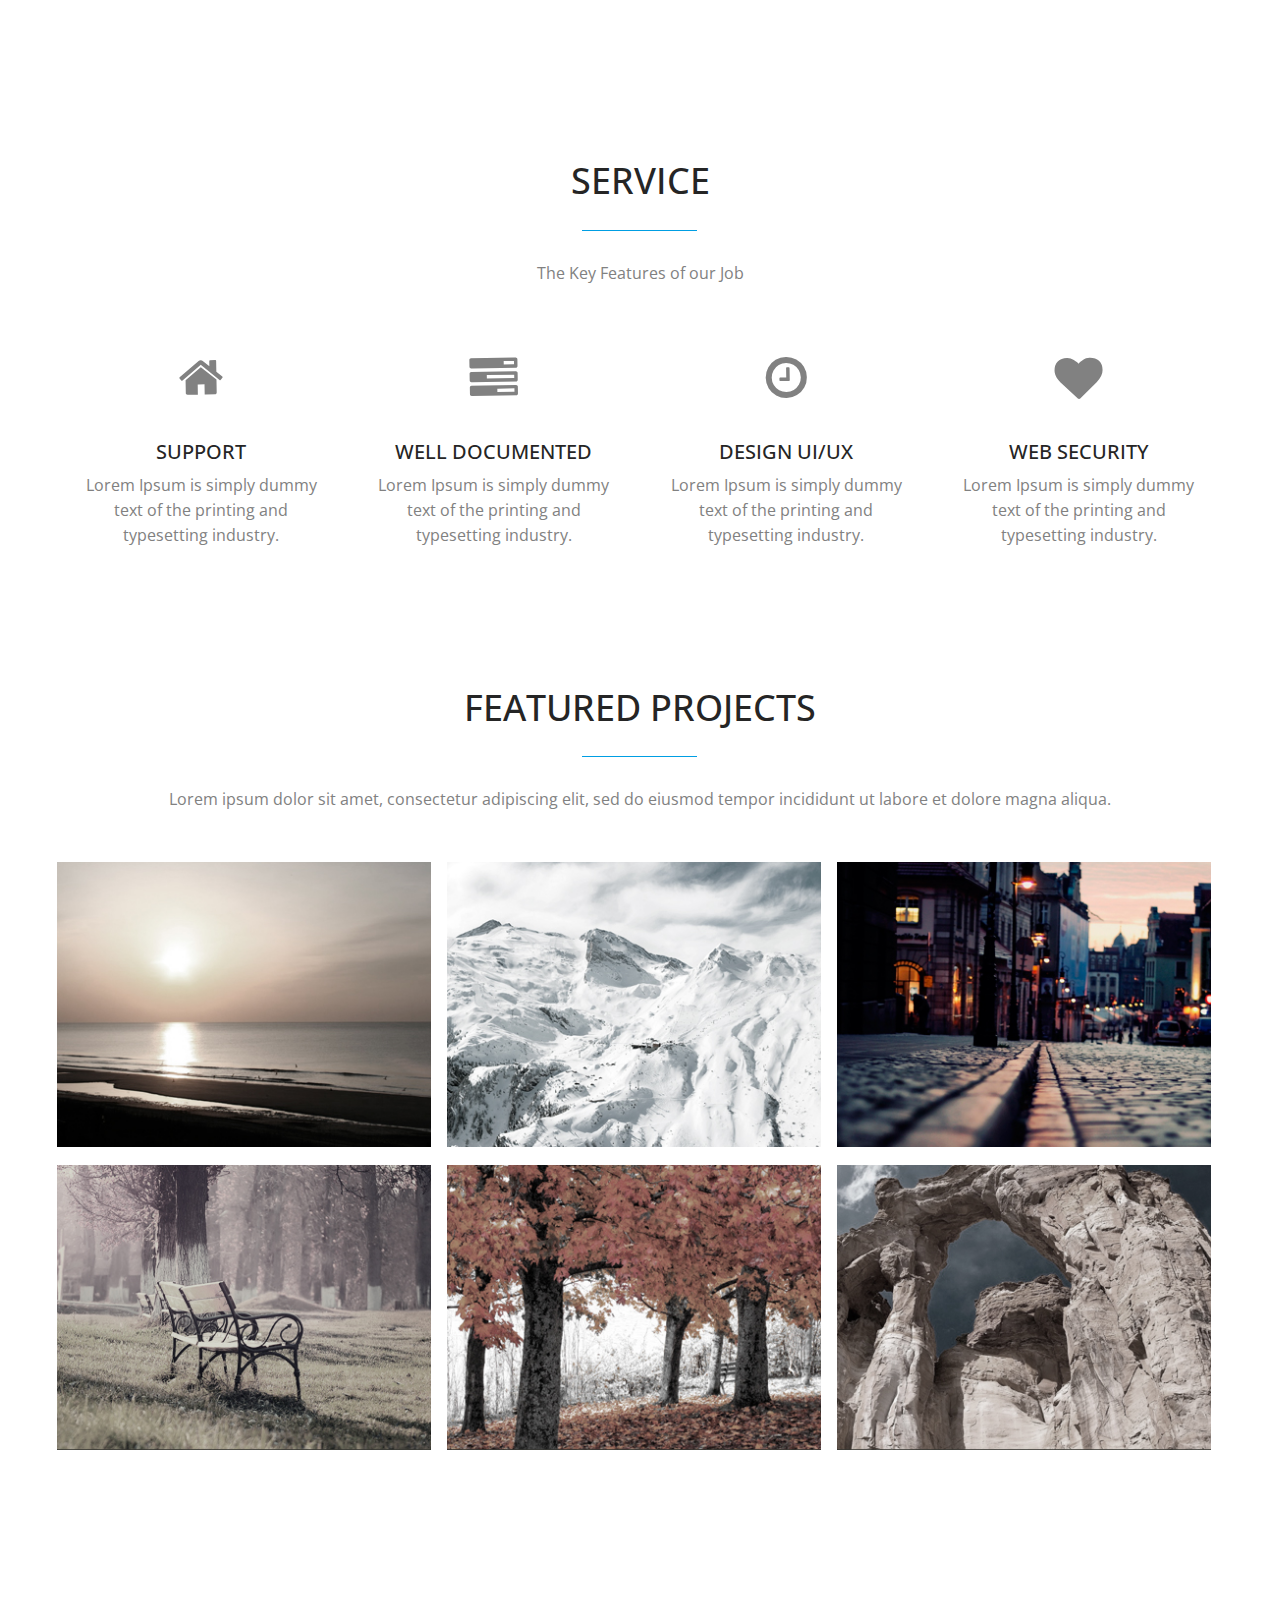
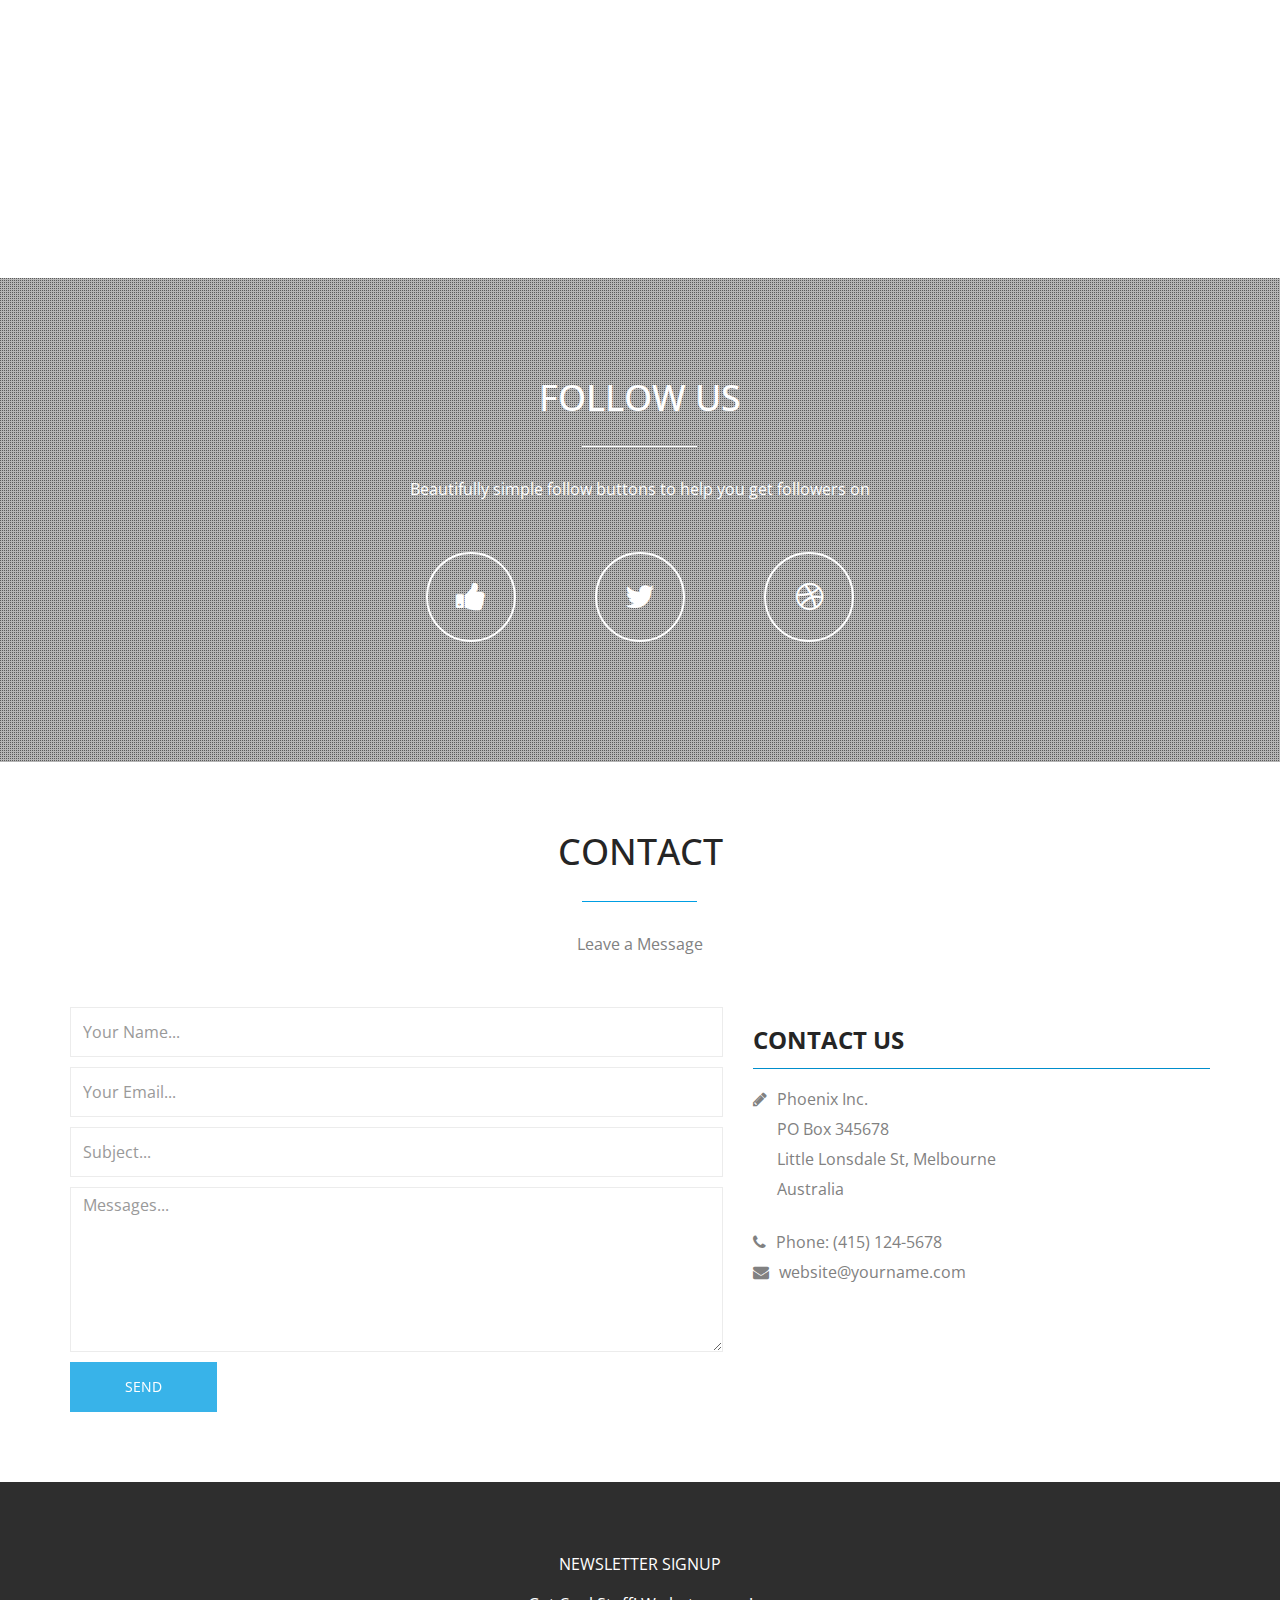
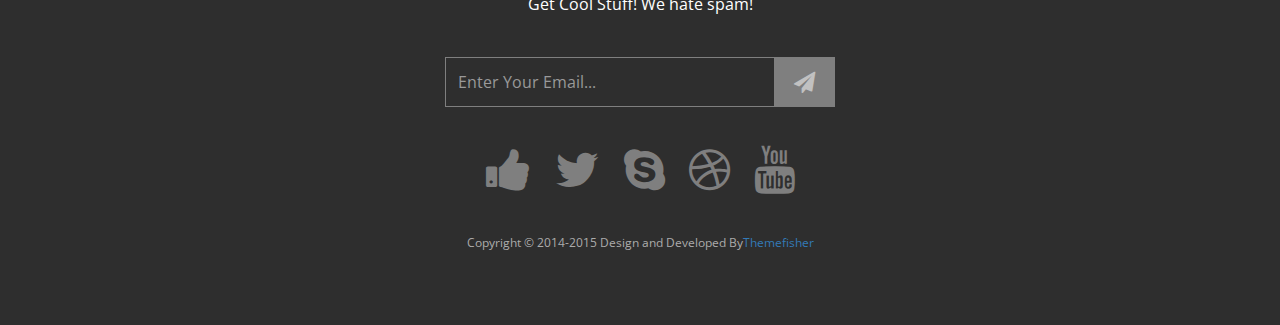
==== commit 3ab62dfe: "Add file" ====
--- a/index.html
+++ b/index.html
@@ -160,44 +160,46 @@
 
 			</div><!-- /slider-wrapper -->
 		</section>
-		
-       
-			
-			<!-- about section -->
-			<section id="about" >
-				<div class="container">
-					<div class="row">
-						<div class="col-md-4 wow animated fadeInLeft">
-							<div class="recent-works">
-								<h3>Recent Works</h3>
-								<div id="works">
-									<div class="work-item">
-										<p>Lorem ipsum dolor sit amet, consectetur adipiscing elit, sed do eiusmod tempor incididunt ut labore et dolore magna aliqua. <br> <br> There are many variations of passages of Lorem Ipsum available, but the majority have suffered alteration in some form, by injected humour, or randomised words which don't look even slightly believable.</p>
+
+		<!-- about section -->
+		<section id="About" class="parallax">
+				<div class="overlay">
+					<div class="container">
+						<div class="row">
+							<div class="container">
+								<div class="row">
+									<div class="col-md-4 wow animated fadeInLeft">
+										<div class="recent-works">
+											<h3>Recent Works</h3>
+											<div id="">
+												<div class="work-item">
+													<p>Lorem ipsum dolor sit amet, consectetur adipiscing elit, sed do eiusmod tempor incididunt ut labore et dolore magna aliqua.</p>
+												</div>
+												<div class="work-item">
+													<p>Lorem ipsum dolor sit amet, consectetur adipiscing elit, sed do eiusmod tempor incididunt ut labore et dolore magna</p>
+												</div>
+												<div class="work-item">
+													<p>Lorem ipsum dolor sit amet, consectetur adipiscing elit, sed do eiusmod tempor incididunt ut labore et dolore magna</p>
+												</div>
+											</div>
+										</div>
 									</div>
-									<div class="work-item">
-										<p>Lorem ipsum dolor sit amet, consectetur adipiscing elit, sed do eiusmod tempor incididunt ut labore et dolore magna aliqua. <br><br> There are many variations of passages of Lorem Ipsum available, but the majority have suffered alteration in some form, by injected humour, or randomised words which don't look even slightly believable.</p>
+									<div class="col-md-7 col-md-offset-1 wow animated fadeInRight">
+										<div class="welcome-block">
+											<h3>Welcome To Our Site</h3>								
+											  <div class="message-body">
+												<img src="img/member-1.jpg" class="pull-left" alt="member">
+												   <p>Lorem ipsum dolor sit amet, consectetur adipiscing elit, sed do eiusmod tempor incididunt ut labore et dolore magna aliqua. Ut enim ad minim veniam, quis nostrud exercitation ullamco laboris nisi ut aliquip ex ea commodo consequat. Duis aute irure dolor in reprehenderit in voluptate velit esse cillum dolore eu fugiat nulla pariatur. </p>
+											  </div>
+										</div>
 									</div>
-									<div class="work-item">
-										<p>Lorem ipsum dolor sit amet, consectetur adipiscing elit, sed do eiusmod tempor incididunt ut labore et dolore magna aliqua. <br><br> There are many variations of passages of Lorem Ipsum available, but the majority have suffered alteration in some form, by injected humour, or randomised words which don't look even slightly believable.</p>
-									</div>
-								</div>
-							</div>
-						</div>
-						<div class="col-md-7 col-md-offset-1 wow animated fadeInRight">
-							<div class="welcome-block">
-								<h3>Welcome To Our Site</h3>								
-						     	 <div class="message-body">
-									<img src="img/member-1.jpg" class="pull-left" alt="member">
-						       		<p>Lorem ipsum dolor sit amet, consectetur adipiscing elit, sed do eiusmod tempor incididunt ut labore et dolore magna aliqua. Ut enim ad minim veniam, quis nostrud exercitation ullamco laboris nisi ut aliquip ex ea commodo consequat. Duis aute irure dolor in reprehenderit in voluptate velit esse cillum dolore eu fugiat nulla pariatur. </p>
-						     	 </div>
-						       	<a href="#" class="btn btn-border btn-effect pull-right">Read More</a>
-						    </div>
+								</div>
+							</div>
 						</div>
 					</div>
 				</div>
 			</section>
 			<!-- end about section -->
-			
 			
 			<!-- Service section -->
 			<section id="service">
--- a/css/main.css
+++ b/css/main.css
@@ -512,61 +512,48 @@
 	About
 ==================================================================*/
 
-#about {
+
+#About {
+    background-image: url(../img/parallax/01.png);
+    padding: 80px;
+    color: #fff;
+}
+
+#About .sec-title h2:after {
+    border-bottom: 1px solid #fff;
+}
+
+#About .overlay {
+    padding: 100px 0 80px;
+}
+/* #About {
     background-color: #6f25cf;
     color: #fff;
-}
-
-#about h3 {
+} */
+
+#About h3 {
     color: #fff;
     margin: 0 0 35px;
     text-transform: uppercase;
 }
 
-#about .welcome-block h3 {
+#About .welcome-block h3 {
     margin: 0 0 65px;
 }
 
-#about .welcome-block img {
+#About .welcome-block img {
     border: 10px solid white;
     margin-right: 100px;
     max-width: 275px;
-    shadow: 0 0 10px rgba(0, 0, 0, 0.5);
-}
-
-#about .message-body {
+
+}
+
+#About .message-body {
     font-size: 13px;
     line-height: 20px;
     margin-bottom: 70px;
 }
 
-.owl-buttons {
-    border: 2px solid #fff;
-    display: inline-block;
-    float: right;
-    padding: 1px 8px 5px;
-}
-
-.owl-buttons > div {
-    display: inline-block;
-    padding: 0 5px;
-}
-
-.welcome-message {
-    padding: 0 50px;
-}
-
-.welcome-message img {
-    display: block;
-    height: auto;
-    max-width: 100px;
-    float: left;
-}
-
-.welcome-message p {
-    font-size: 13px;
-    margin-left: 135px;
-}
 
 /*=================================================================
 	Services
@@ -727,6 +714,8 @@
 ==================================================================*/
 
 
+
+
 #testimonials {
     background-image: url(../img/parallax/01.png);
     padding: 80px;
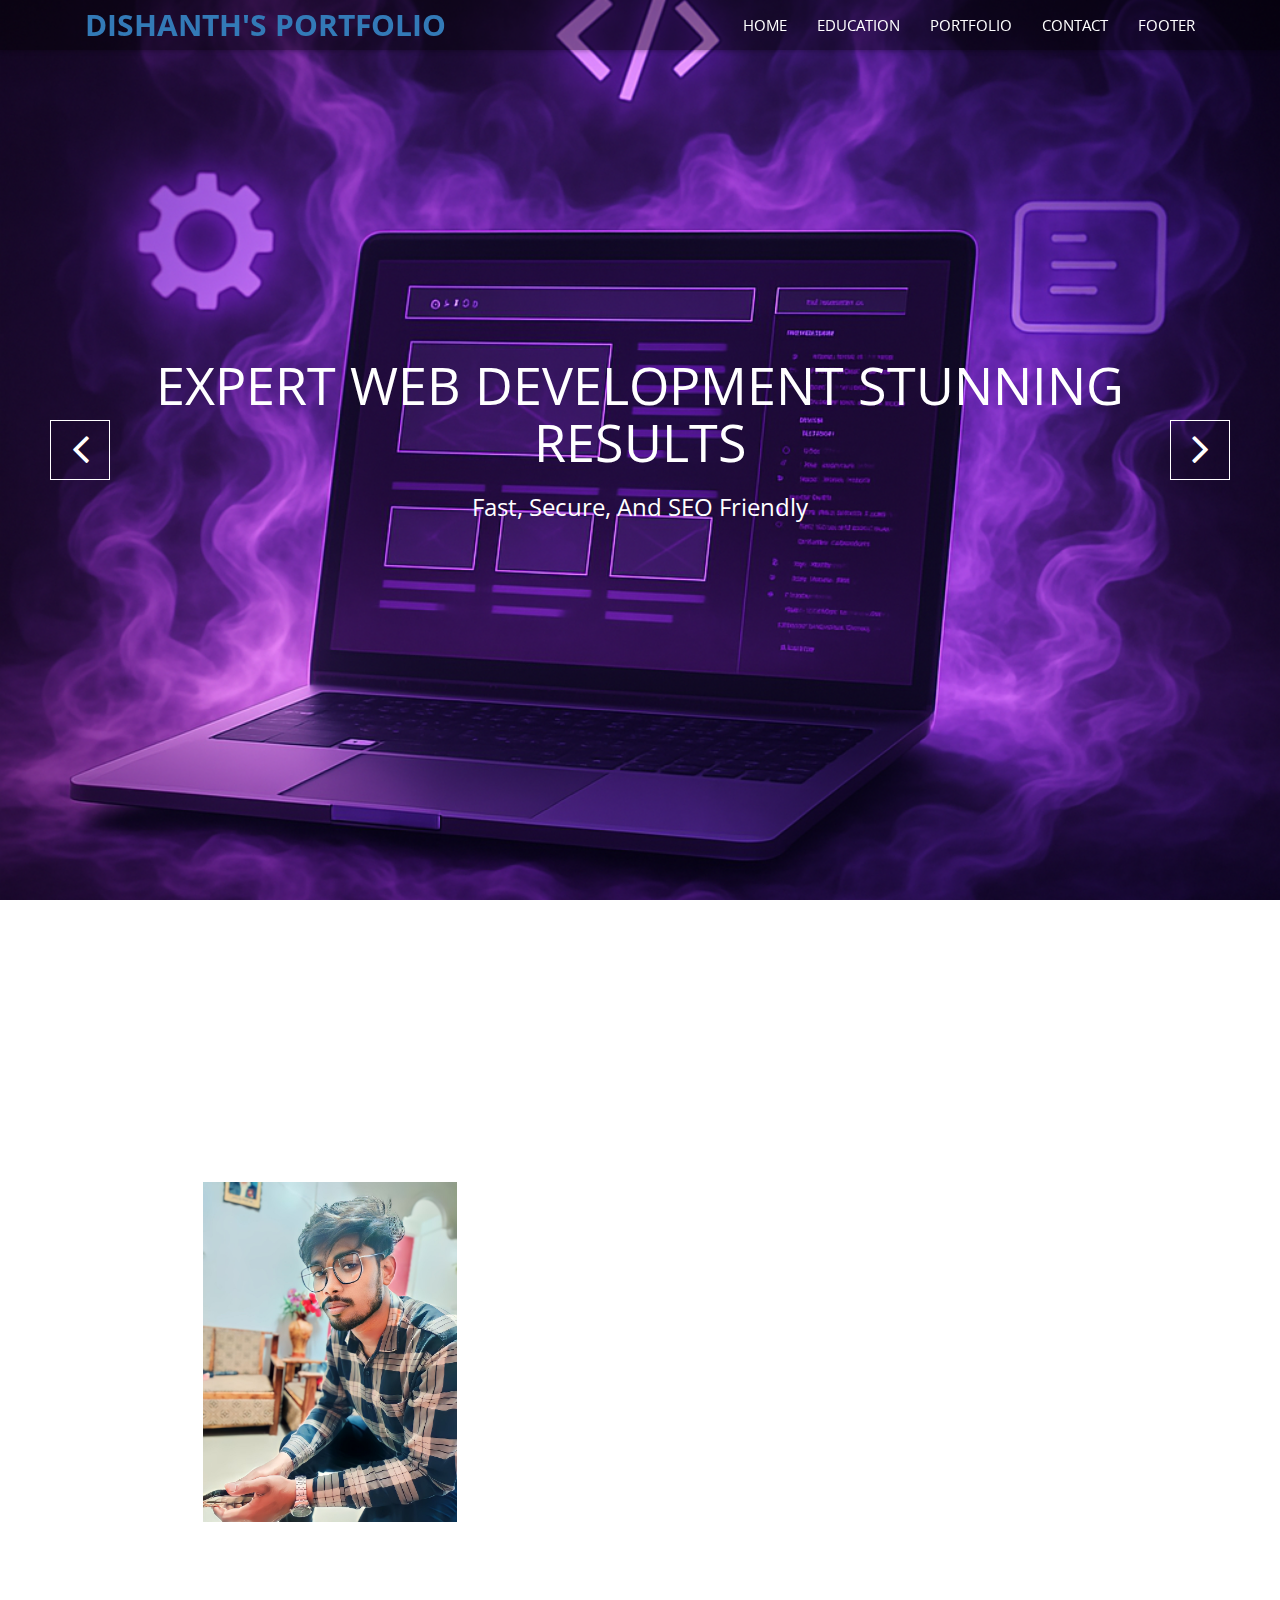
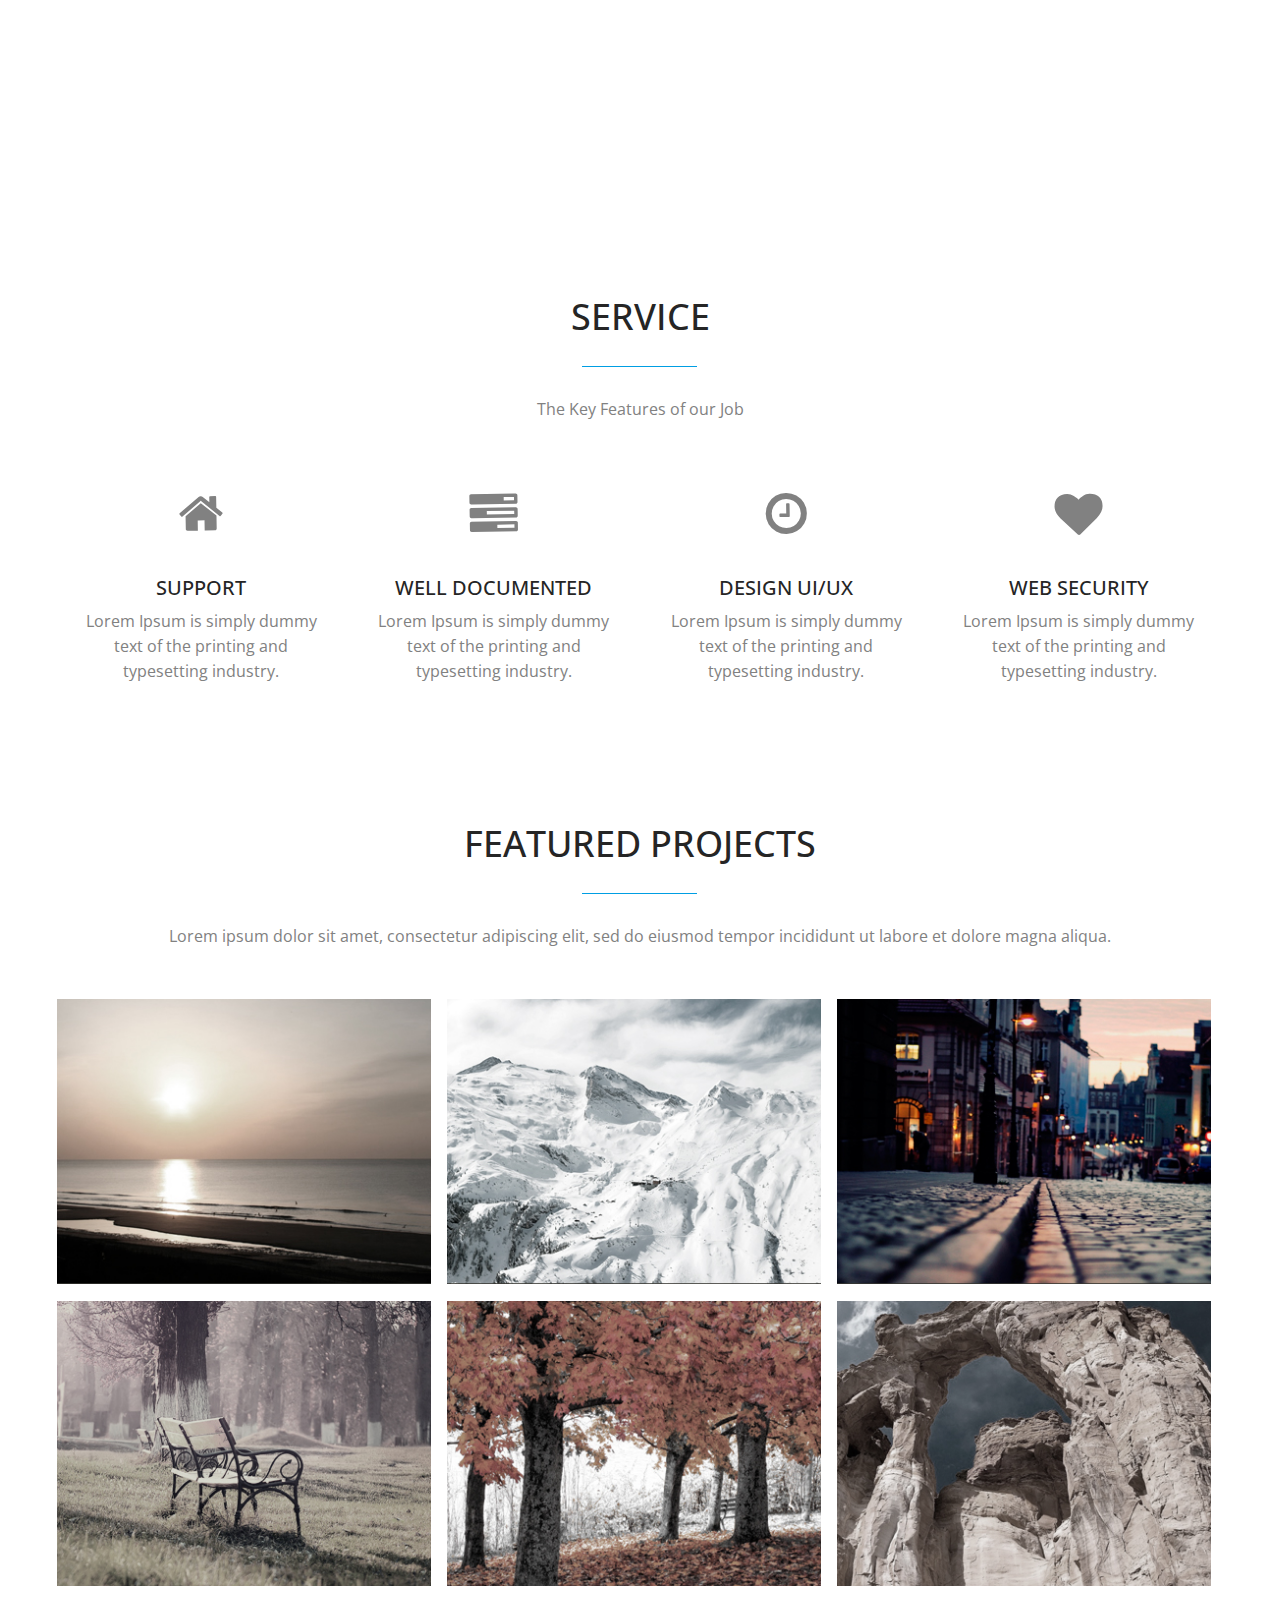
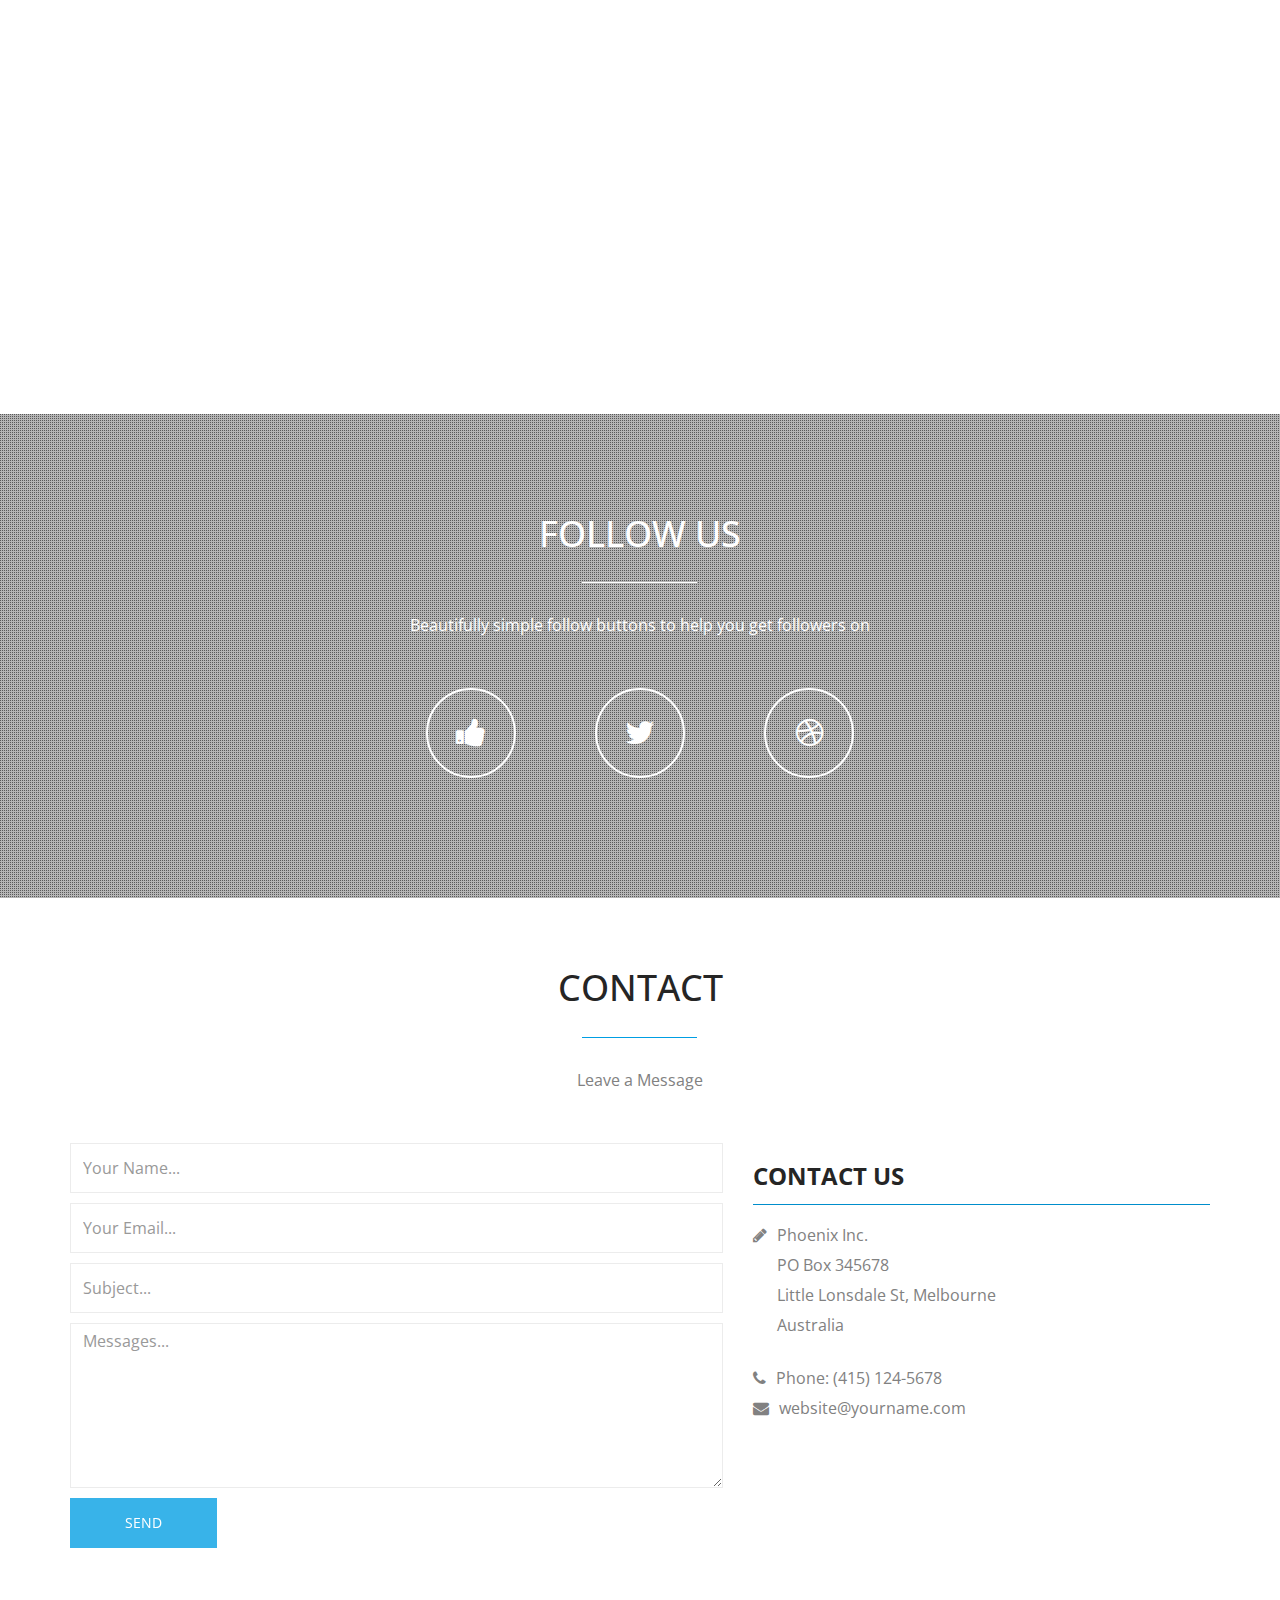
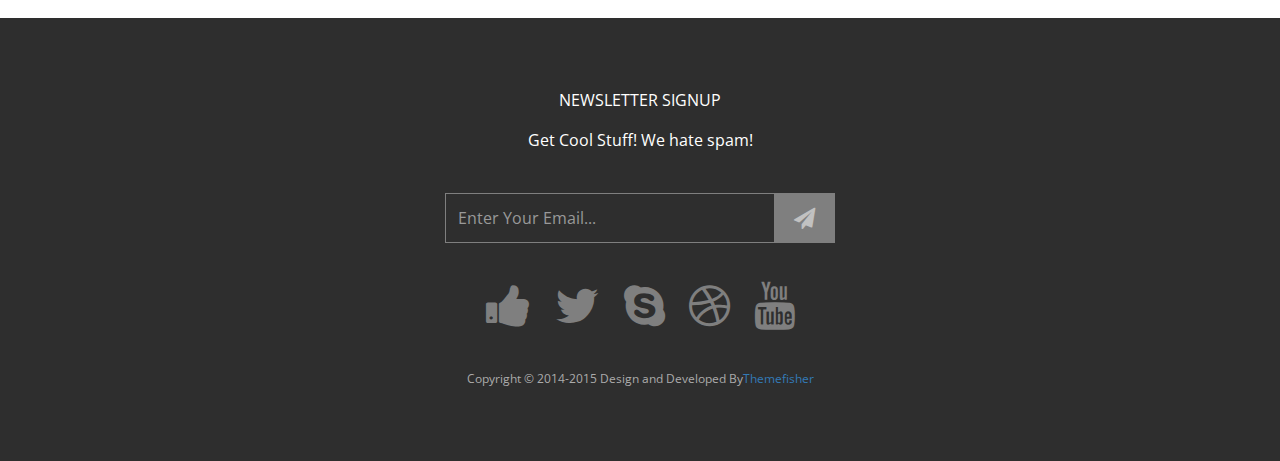
==== commit fe629a4c: "Add file" ====
--- a/index.html
+++ b/index.html
@@ -170,7 +170,7 @@
 								<div class="row">
 									<div class="col-md-4 wow animated fadeInLeft">
 										<div class="recent-works">
-											<h3>Recent Works</h3>
+											<!-- <h3>Recent Works</h3>
 											<div id="">
 												<div class="work-item">
 													<p>Lorem ipsum dolor sit amet, consectetur adipiscing elit, sed do eiusmod tempor incididunt ut labore et dolore magna aliqua.</p>
@@ -179,17 +179,21 @@
 													<p>Lorem ipsum dolor sit amet, consectetur adipiscing elit, sed do eiusmod tempor incididunt ut labore et dolore magna</p>
 												</div>
 												<div class="work-item">
-													<p>Lorem ipsum dolor sit amet, consectetur adipiscing elit, sed do eiusmod tempor incididunt ut labore et dolore magna</p>
+													<p>Lorem ipsum dolor sit amet, consectetur adipiscing elit, sed do eiusmod tempor incididunt ut labore et dolore magna</p> -->
 												</div>
 											</div>
 										</div>
 									</div>
-									<div class="col-md-7 col-md-offset-1 wow animated fadeInRight">
+									<div class="col-md-7 col-md-offset-1 wow animated fadeInRight ">
 										<div class="welcome-block">
 											<h3>Welcome To Our Site</h3>								
 											  <div class="message-body">
 												<img src="img/member-1.jpg" class="pull-left" alt="member">
-												   <p>Lorem ipsum dolor sit amet, consectetur adipiscing elit, sed do eiusmod tempor incididunt ut labore et dolore magna aliqua. Ut enim ad minim veniam, quis nostrud exercitation ullamco laboris nisi ut aliquip ex ea commodo consequat. Duis aute irure dolor in reprehenderit in voluptate velit esse cillum dolore eu fugiat nulla pariatur. </p>
+												   <p> Hello, I’m Ivan Ignatious Jesus Ivan, and I’m 24 years old. My educational journey began at St. Patrick’s School, where I completed my O-Level exams. Following that, I pursued my studies at VTA, where I successfully completed NVQ Level 4.
+
+                                                    In my free time, I enjoy working with electronics, often repairing and troubleshooting various devices. I have hands-on experience as a technician, and I also enjoy expanding my skills in areas such as typing, photography, video editing, and content creation.
+                                                    
+                                                    Currently, I’m furthering my studies at UKI Technology School, where I’m focusing on full-stack development and software engineering. I’m passionate about expanding my knowledge in technology and software development, and I’m always excited to learn new skills to enhance my career in the tech industry.</p>
 											  </div>
 										</div>
 									</div>
--- a/css/slit-slider.css
+++ b/css/slit-slider.css
@@ -155,7 +155,9 @@
 }
 
 .bg-img-1 {
-	background-image: url(../img/slider/programming-background-collage.jpg);
+	background-image: url(../img/slider/ChatGPT\ Image\ Mar\ 30\,\ 2025\,\ 01_35_24\ PM.png);
+	background-size: cover;
+    background-position: center;
 }
 .bg-img-2 {
 	background-image: url(../img/slider/3.jpg);
